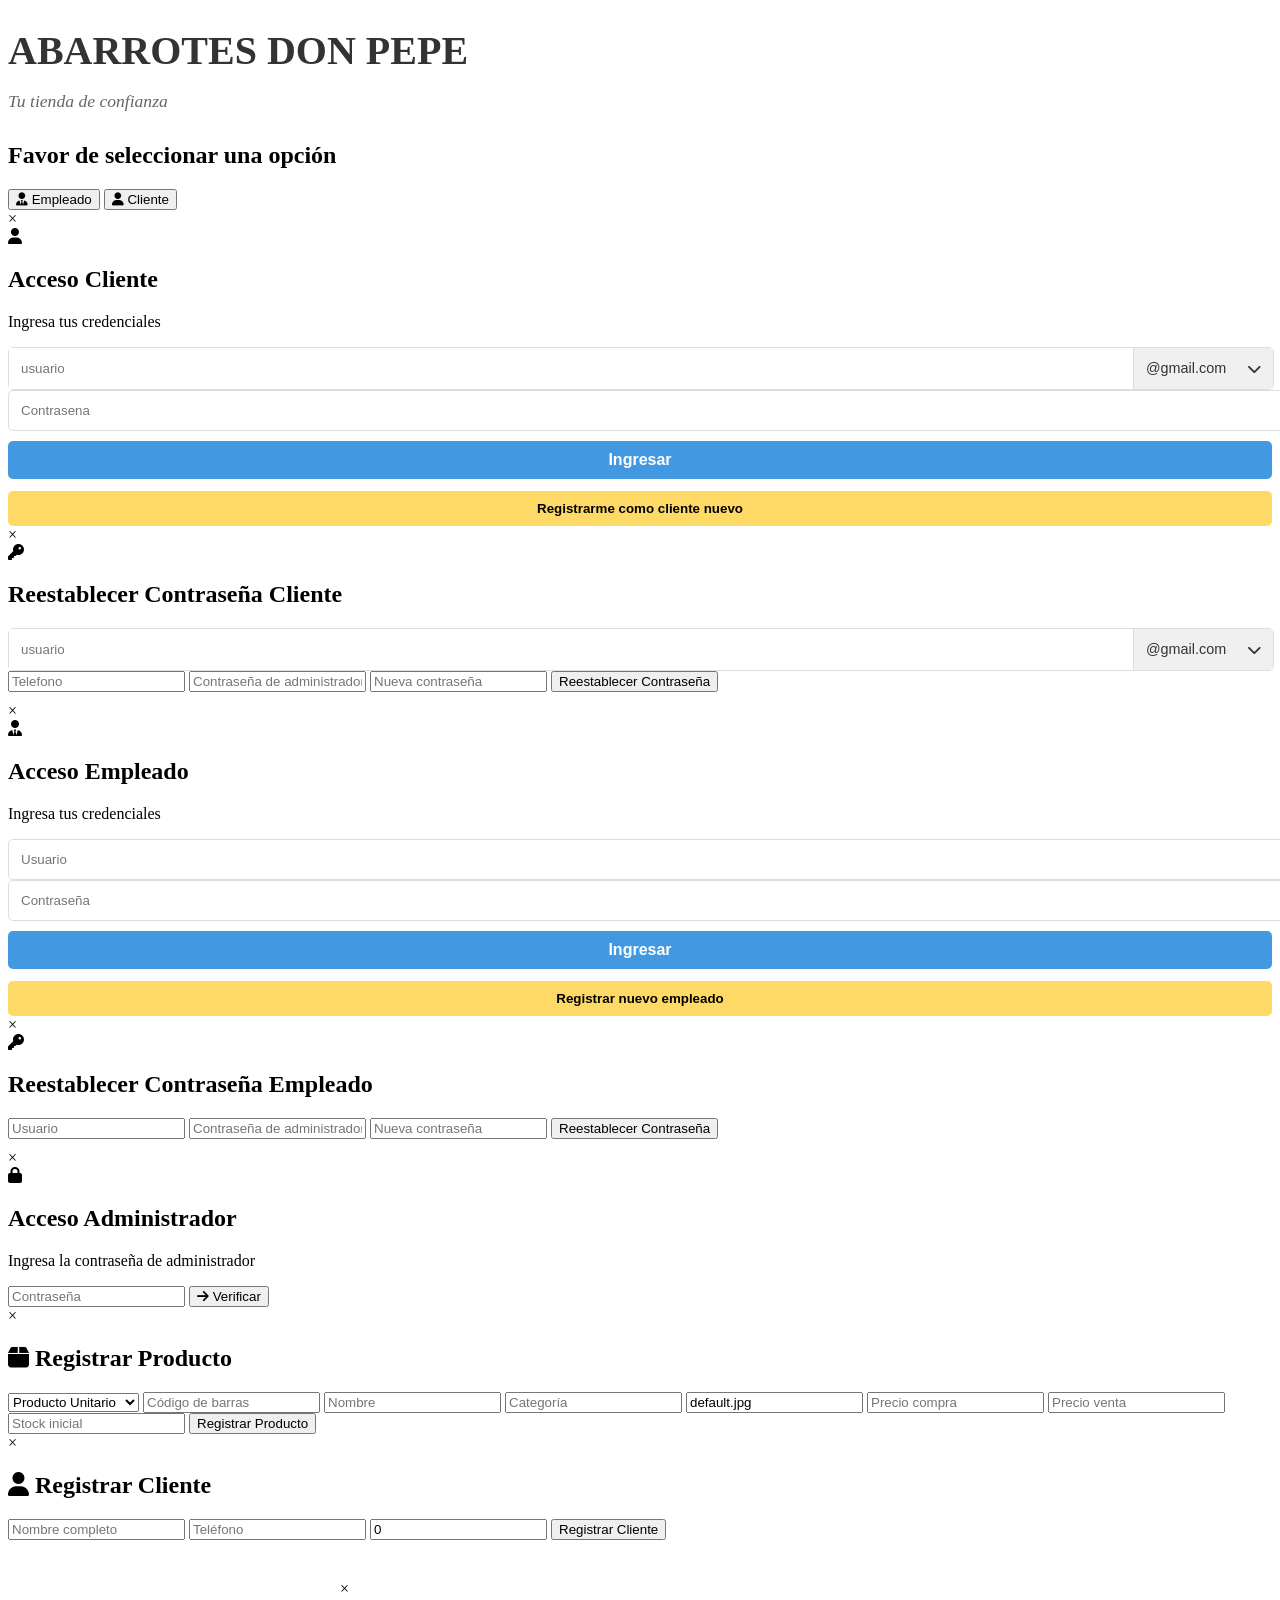
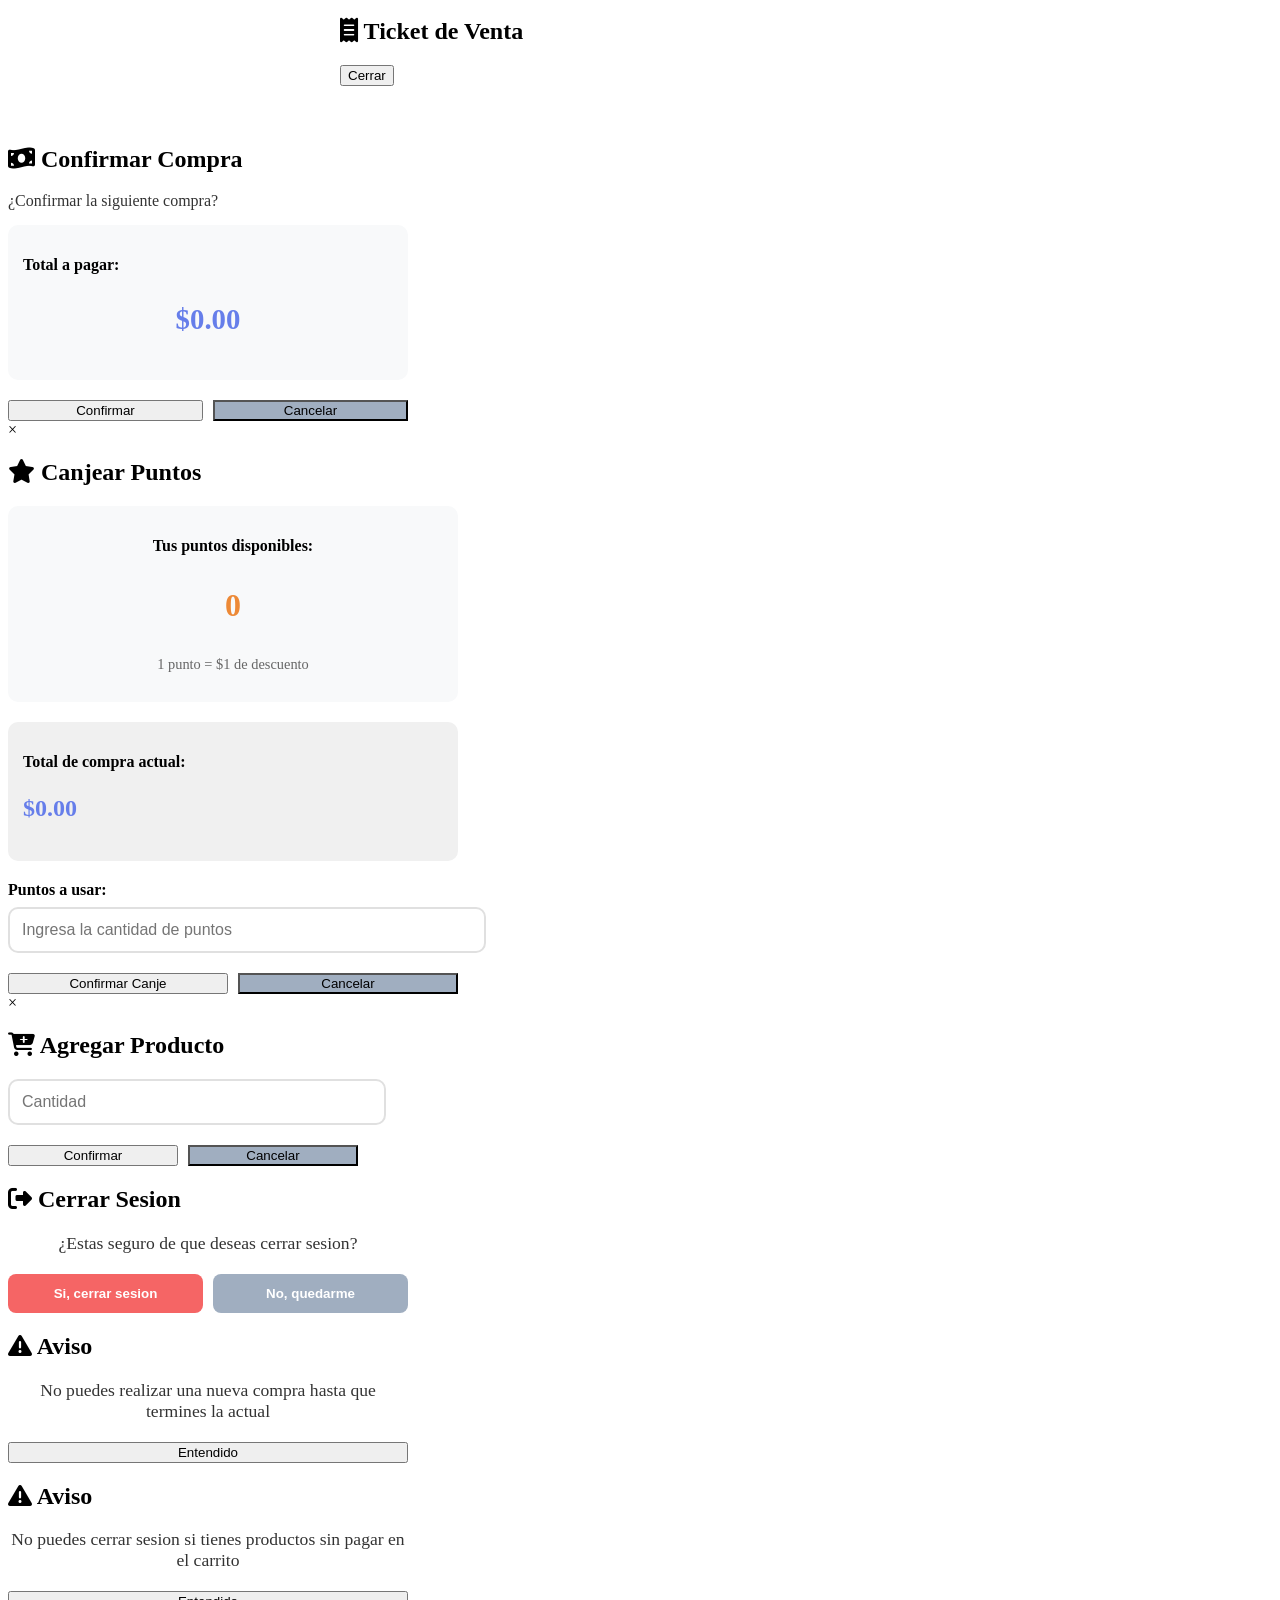
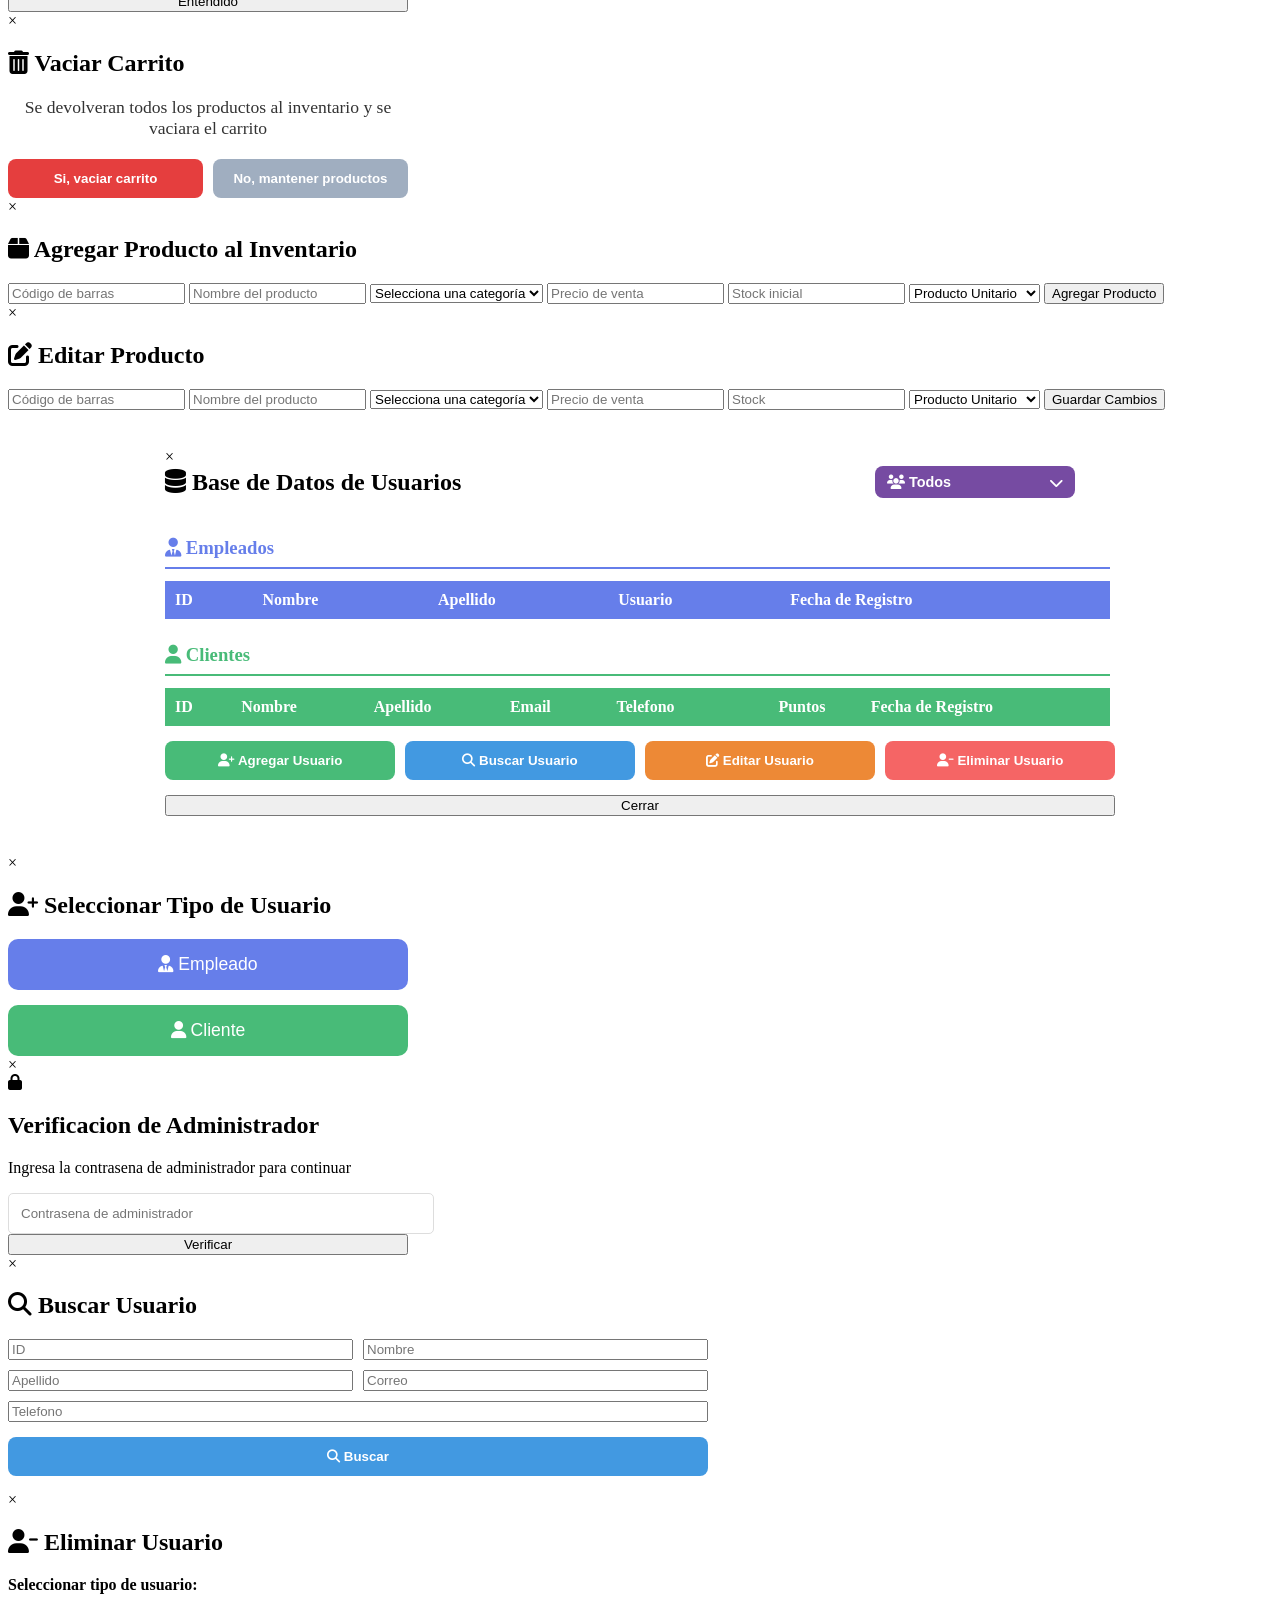
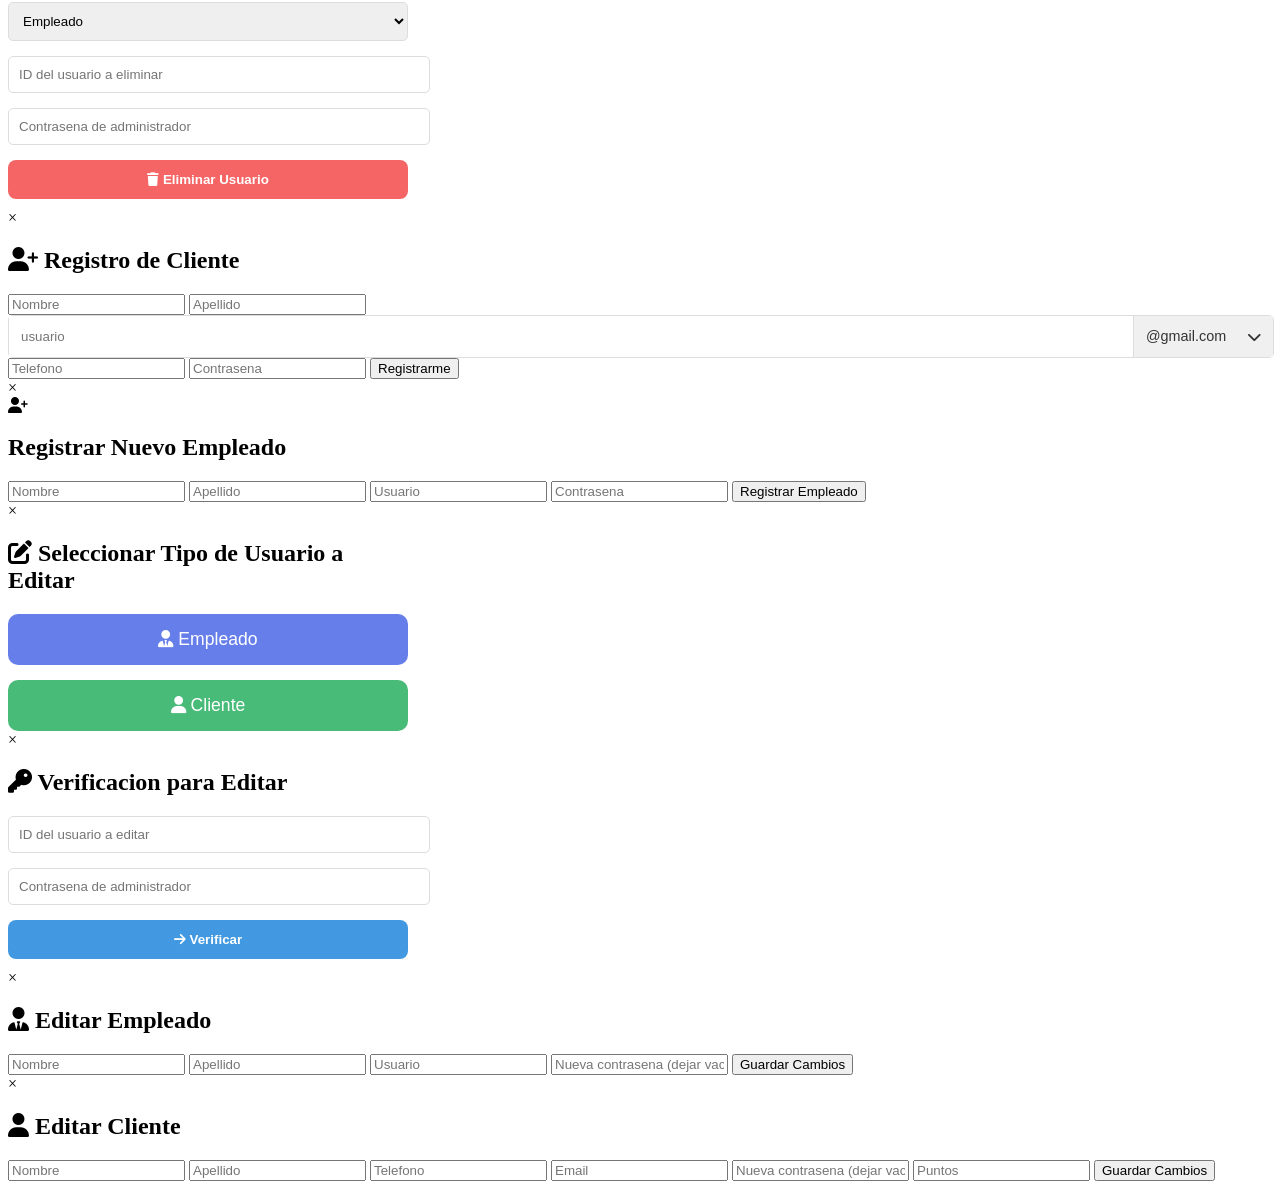
==== Practica-POO-Sistema-Abarrotes/templates/index.html @ f1a69cc0 "Add files via upload" ====
<!DOCTYPE html>
<html lang="es">

<head>
    <meta charset="UTF-8">
    <meta name="viewport" content="width=device-width, initial-scale=1.0">
    <title>Sistema de Abarrotes Don Pepe</title>
    <link rel="stylesheet" href="/static/styles.css">
    <link href="https://fonts.googleapis.com/css2?family=Roboto:wght@300;400;500;700&display=swap" rel="stylesheet">
    <link rel="stylesheet" href="https://cdnjs.cloudflare.com/ajax/libs/font-awesome/6.4.0/css/all.min.css">
</head>

<body>
    <div id="menuInicial" class="menu-inicial">
        <div class="menu-card">
            <h1 style="font-size: 2.5em; color: #333; margin-bottom: 10px;">ABARROTES DON PEPE</h1>
            <p style="color: #666; font-style: italic; margin-bottom: 30px; font-size: 1.1em;">Tu tienda de confianza
            </p>
            <h2>Favor de seleccionar una opción</h2>
            <div class="rol-buttons">
                <button onclick="mostrarLoginEmpleado()" class="btn-rol empleado">
                    <i class="fas fa-user-tie"></i>
                    <span>Empleado</span>
                </button>
                <button onclick="mostrarLoginCliente()" class="btn-rol cliente">
                    <i class="fas fa-user"></i>
                    <span>Cliente</span>
                </button>
            </div>
        </div>
        <div id="modalLoginCliente" class="modal">
            <div class="modal-content password-modal">
                <span class="close" onclick="cerrarModalLoginCliente()">&times;</span>
                <div class="password-header">
                    <i class="fas fa-user"></i>
                    <h2>Acceso Cliente</h2>
                </div>
                <p>Ingresa tus credenciales</p>
                <div class="password-input-container" style="flex-direction: column; gap: 10px;">
                    <div
                        style="display: flex; width: 100%; border: 1px solid #ddd; border-radius: 5px; overflow: visible;">
                        <input type="text" id="loginClienteEmail" placeholder="usuario" autocomplete="off"
                            style="flex: 1; padding: 12px; border: none; outline: none;">
                        <div style="position: relative; min-width: 140px;">
                            <button type="button" id="btnDominioLogin"
                                onclick="toggleDropdownDominio('dropdownDominioLogin')"
                                style="width: 100%; height: 100%; padding: 12px; background: #f0f0f0; border: none; border-left: 1px solid #ddd; cursor: pointer; font-size: 0.9em; color: #333; text-align: left;">
                                @gmail.com <i class="fas fa-chevron-down" style="float: right; margin-top: 2px;"></i>
                            </button>
                            <div id="dropdownDominioLogin"
                                style="display: none; position: absolute; top: 100%; left: 0; right: 0; background: white; border: 1px solid #ddd; border-top: none; border-radius: 0 0 5px 5px; z-index: 10; box-shadow: 0 4px 8px rgba(0,0,0,0.1);">
                                <div onclick="seleccionarDominio('btnDominioLogin', 'dropdownDominioLogin', '@gmail.com')"
                                    style="padding: 10px; cursor: pointer; border-bottom: 1px solid #f0f0f0;">@gmail.com
                                </div>
                                <div onclick="seleccionarDominio('btnDominioLogin', 'dropdownDominioLogin', '@outlook.com')"
                                    style="padding: 10px; cursor: pointer; border-bottom: 1px solid #f0f0f0;">
                                    @outlook.com</div>
                                <div onclick="seleccionarDominio('btnDominioLogin', 'dropdownDominioLogin', '@hotmail.com')"
                                    style="padding: 10px; cursor: pointer; border-bottom: 1px solid #f0f0f0;">
                                    @hotmail.com</div>
                                <div onclick="seleccionarDominio('btnDominioLogin', 'dropdownDominioLogin', '@uabc.edu.mx')"
                                    style="padding: 10px; cursor: pointer;">@uabc.edu.mx</div>
                            </div>
                        </div>
                    </div>
                    <input type="password" id="loginClientePassword" placeholder="Contrasena" autocomplete="off"
                        style="width: 100%; padding: 12px; border: 1px solid #ddd; border-radius: 5px;">
                    <div style="height: 10px;"></div>
                    <button type="button" onclick="verificarLoginCliente()" class="btn-verificar"
                        style="width:100%; padding:10px; background:#4299e1; color:white; border:none; border-radius:5px; cursor:pointer; font-weight:bold; font-size:1em;">
                        Ingresar
                    </button>
                </div>
                <div id="loginClienteError" class="password-error"></div>
                <button id="btnReestablecerCliente" onclick="mostrarReestablecerCliente()"
                    style="width:100%; margin-top:12px; padding:10px; background:#e53e3e; color:white; border:none; border-radius:5px; cursor:pointer; font-weight:bold; display:none;">
                    Reestablecer Contraseña
                </button>
                <button onclick="cerrarModalLoginCliente(); mostrarRegistroCliente();"
                    style="width:100%; margin-top:12px; padding:10px; background:#ffd966; border:none; border-radius:5px; cursor:pointer; font-weight:bold;">Registrarme
                    como cliente nuevo</button>
            </div>
        </div>
        <div id="modalReestablecerCliente" class="modal">
            <div class="modal-content">
                <span class="close" onclick="cerrarModalReestablecerCliente()">&times;</span>
                <div class="password-header">
                    <i class="fas fa-key"></i>
                    <h2>Reestablecer Contraseña Cliente</h2>
                </div>
                <form id="formReestablecerCliente">
                    <div
                        style="display: flex; width: 100%; border: 1px solid #ddd; border-radius: 5px; overflow: visible;">
                        <input type="text" id="reestablecerEmailCliente" placeholder="usuario" autocomplete="off"
                            style="flex: 1; padding: 12px; border: none; outline: none;">
                        <div style="position: relative; min-width: 140px;">
                            <button type="button" id="btnDominioReestablecer"
                                onclick="toggleDropdownDominio('dropdownDominioReestablecer')"
                                style="width: 100%; height: 100%; padding: 12px; background: #f0f0f0; border: none; border-left: 1px solid #ddd; cursor: pointer; font-size: 0.9em; color: #333; text-align: left;">
                                @gmail.com <i class="fas fa-chevron-down" style="float: right; margin-top: 2px;"></i>
                            </button>
                            <div id="dropdownDominioReestablecer"
                                style="display: none; position: absolute; top: 100%; left: 0; right: 0; background: white; border: 1px solid #ddd; border-top: none; border-radius: 0 0 5px 5px; z-index: 10; box-shadow: 0 4px 8px rgba(0,0,0,0.1);">
                                <div onclick="seleccionarDominio('btnDominioReestablecer', 'dropdownDominioReestablecer', '@gmail.com')"
                                    style="padding: 10px; cursor: pointer; border-bottom: 1px solid #f0f0f0;">@gmail.com
                                </div>
                                <div onclick="seleccionarDominio('btnDominioReestablecer', 'dropdownDominioReestablecer', '@outlook.com')"
                                    style="padding: 10px; cursor: pointer; border-bottom: 1px solid #f0f0f0;">
                                    @outlook.com</div>
                                <div onclick="seleccionarDominio('btnDominioReestablecer', 'dropdownDominioReestablecer', '@hotmail.com')"
                                    style="padding: 10px; cursor: pointer; border-bottom: 1px solid #f0f0f0;">
                                    @hotmail.com</div>
                                <div onclick="seleccionarDominio('btnDominioReestablecer', 'dropdownDominioReestablecer', '@uabc.edu.mx')"
                                    style="padding: 10px; cursor: pointer;">@uabc.edu.mx</div>
                            </div>
                        </div>
                    </div>
                    <input type="tel" id="reestablecerTelefonoCliente" placeholder="Telefono" required maxlength="10"
                        oninput="this.value = this.value.replace(/\D/g, '')"> <input type="password"
                        id="reestablecerAdminPasswordCliente" placeholder="Contraseña de administrador" required>
                    <input type="password" id="reestablecerNuevaPasswordCliente" placeholder="Nueva contraseña"
                        required>
                    <button type="submit">Reestablecer Contraseña</button>
                </form>
                <div id="reestablecerClienteError" style="color: #e53e3e; margin-top: 10px; text-align: center;"></div>
            </div>
        </div>
        <div id="modalLoginEmpleado" class="modal">
            <div class="modal-content password-modal" style="overflow: visible;">
                <span class="close" onclick="cerrarModalLoginEmpleado()">&times;</span>
                <div class="password-header">
                    <i class="fas fa-user-tie"></i>
                    <h2>Acceso Empleado</h2>
                </div>
                <p>Ingresa tus credenciales</p>
                <div class="password-input-container" style="flex-direction: column; gap: 10px;">
                    <input type="text" id="loginUsername" placeholder="Usuario" autocomplete="off"
                        style="width: 100%; padding: 12px; border: 1px solid #ddd; border-radius: 5px;">
                    <input type="password" id="loginPassword" placeholder="Contraseña" autocomplete="off"
                        style="width: 100%; padding: 12px; border: 1px solid #ddd; border-radius: 5px;">
                    <div style="height: 10px;"></div>
                    <button type="button" onclick="verificarLoginEmpleado()" class="btn-verificar"
                        style="width:100%; padding:10px; background:#4299e1; color:white; border:none; border-radius:5px; cursor:pointer; font-weight:bold; font-size:1em;">
                        Ingresar
                    </button>
                </div>
                <div id="loginError" class="password-error"></div>
                <button id="btnReestablecerEmpleado" onclick="mostrarReestablecerEmpleado()"
                    style="width:100%; margin-top:12px; padding:10px; background:#e53e3e; color:white; border:none; border-radius:5px; cursor:pointer; font-weight:bold; display:none;">
                    Reestablecer Contraseña
                </button>
                <button onclick="cerrarModalLoginEmpleado(); solicitarContrasena();"
                    style="width:100%; margin-top:12px; padding:10px; background:#ffd966; border:none; border-radius:5px; cursor:pointer; font-weight:bold;">Registrar
                    nuevo empleado</button>
            </div>
        </div>

        <div id="modalReestablecerEmpleado" class="modal">
            <div class="modal-content" style="overflow: visible;">
                <span class="close" onclick="cerrarModalReestablecerEmpleado()">&times;</span>
                <div class="password-header">
                    <i class="fas fa-key"></i>
                    <h2>Reestablecer Contraseña Empleado</h2>
                </div>
                <form id="formReestablecerEmpleado">
                    <input type="text" id="reestablecerUsernameEmpleado" placeholder="Usuario" required>
                    <input type="password" id="reestablecerAdminPasswordEmpleado"
                        placeholder="Contraseña de administrador" required>
                    <input type="password" id="reestablecerNuevaPasswordEmpleado" placeholder="Nueva contraseña"
                        required>
                    <button type="submit">Reestablecer Contraseña</button>
                </form>
                <div id="reestablecerEmpleadoError" style="color: #e53e3e; margin-top: 10px; text-align: center;"></div>
            </div>
        </div>

        <div id="modalPassword" class="modal">
            <div class="modal-content password-modal">
                <span class="close" onclick="cerrarModalPassword()">&times;</span>
                <div class="password-header">
                    <i class="fas fa-lock"></i>
                    <h2>Acceso Administrador</h2>
                </div>
                <p>Ingresa la contraseña de administrador</p>
                <div class="password-input-container">
                    <input type="password" id="passwordInput" placeholder="Contraseña" autocomplete="off">
                    <button onclick="verificarPasswordAdmin()" class="btn-verificar">
                        <i class="fas fa-arrow-right"></i> Verificar
                    </button>
                </div>
                <div id="passwordError" class="password-error"></div>
                <div id="loadingOverlay" class="loading-overlay" style="display: none;">
                    <div class="spinner"></div>
                    <p>Verificando acceso...</p>
                </div>
            </div>
        </div>
    </div>

    <div id="contenidoPrincipal" style="display: none;">
        <div class="container">
            <header style="position: relative;">
                <div class="logo">
                    <i class="fas fa-store"></i>
                    <h1>ABARROTES DON PEPE</h1>
                </div>
                <p class="slogan">Tu tienda de confianza</p>
            </header>

            <div class="rol-header">
                <div style="display: flex; align-items: center; gap: 20px; flex-wrap: wrap;">
                    <span id="rolActual"></span>
                    <span id="saludoCliente"
                        style="display: none; font-size: 1.2em; font-weight: bold; color: #48bb78;"></span>
                    <span id="puntosCliente" style="display: none;">
                        <span style="color: #667eea; font-weight: bold;">Tus puntos: </span>
                        <span id="cantidadPuntosCliente" style="color: #48bb78; font-weight: bold;">0</span>
                    </span>
                </div>
                <button onclick="cerrarSesion()" class="btn-cerrar-sesion" type="button">
                    <i class="fas fa-sign-out-alt"></i> Cerrar Sesión
                </button>
            </div>

            <div id="mainContentCliente" class="main-content">
                <div class="panel productos-panel">
                    <div class="panel-header">
                        <h2><i class="fas fa-boxes"></i> Productos Disponibles</h2>
                        <button id="btnAgregarProducto" class="btn-agregar" style="display: none;"
                            onclick="mostrarModalProducto()">
                            <i class="fas fa-plus"></i> Agregar Producto
                        </button>
                    </div>
                    <div class="filtro-categorias" style="margin-bottom: 20px;">
                        <label style="font-weight: bold; margin-right: 10px;">Categoría:</label>
                        <select id="filtroCategoria" onchange="filtrarProductos()"
                            style="padding: 8px; border-radius: 5px; border: 1px solid #ddd;">
                            <option value="todas">Todas</option>
                            <option value="Limpieza">Limpieza</option>
                            <option value="Bebidas">Bebidas</option>
                            <option value="Lacteos">Lácteos</option>
                            <option value="Carnes">Carnes</option>
                            <option value="Verduras">Verduras</option>
                        </select>
                    </div>
                    <div class="productos-grid" id="productosGrid"></div>
                </div>

                <div class="panel ventas-panel">
                    <div class="panel-header">
                        <h2><i class="fas fa-shopping-cart"></i> Punto de Venta</h2>
                    </div>

                    <div class="venta-actual">
                        <div class="carrito-header">
                            <h3>Carrito de Compra</h3>
                            <span id="folioVenta" class="folio"></span>
                        </div>
                        <div class="carrito-items" id="carritoItems">
                            <div class="carrito-vacio">Agrega productos al carrito</div>
                        </div>

                        <div id="descuentoSection" class="descuento-section">
                            <h4><i class="fas fa-tag"></i> Aplicar Descuento</h4>
                            <div class="descuento-opciones">
                                <select id="tipoDescuento">
                                    <option value="ninguno">Sin descuento</option>
                                    <option value="porcentaje">Porcentaje (%)</option>
                                    <option value="fijo">Monto fijo ($)</option>
                                    <option value="3x2">3x2 por categoría</option>
                                </select>
                                <input type="number" id="valorDescuento" placeholder="Valor" step="0.01">
                                <input type="text" id="categoriaDescuento" placeholder="Categoría (para 3x2)">
                                <button onclick="aplicarDescuento()" class="btn-descuento">
                                    <i class="fas fa-percent"></i> Aplicar
                                </button>
                            </div>
                        </div>

                        <div class="totales">
                            <div class="total-line">
                                <span>Subtotal:</span>
                                <span id="subtotal">$0.00</span>
                            </div>
                            <div class="total-line">
                                <span>Impuestos:</span>
                                <span id="impuestos">$0.00</span>
                            </div>
                            <div class="total-line">
                                <span>Descuento:</span>
                                <span id="descuento">-$0.00</span>
                            </div>
                            <div class="total-line total-final">
                                <span>TOTAL:</span>
                                <span id="total">$0.00</span>
                            </div>
                        </div>

                        <div class="acciones-venta">
                            <button onclick="finalizarVenta()" class="btn-cobrar">
                                <i class="fas fa-money-bill-wave"></i> Cobrar
                            </button>
                            <button onclick="nuevaVenta()" class="btn-nueva">
                                <i class="fas fa-plus-circle"></i> Nueva Venta
                            </button>
                            <button onclick="mostrarModalCanjePuntos()" class="btn-puntos"
                                style="background: #ed8936; color: white; border: none; border-radius: 8px; cursor: pointer; font-size: 1em; transition: transform 0.3s ease, box-shadow 0.3s ease; padding: 12px;">
                                <i class="fas fa-star"></i> Usar Puntos
                            </button>
                            <button onclick="vaciarCarrito()" class="btn-vaciar">
                                <i class="fas fa-trash-alt"></i> Vaciar Carrito
                            </button>
                        </div>
                    </div>
                </div>
            </div>
        </div>
    </div>

    <div id="mainContentEmpleado" class="empleado-double-panel" style="display: none;">
        <div class="panel-gestion-ventas">
            <div class="panel-header">
                <h2><i class="fas fa-chart-bar"></i> Gestión de Ventas</h2>
            </div>

            <div style="margin: 20px 0; display: flex; gap: 10px;">
                <button onclick="cargarReporteEmpleado('dia')" class="btn-periodo"
                    style="flex: 1; padding: 12px; background: #667eea; color: white; border: none; border-radius: 8px; cursor: pointer;">
                    <i class="fas fa-calendar-day"></i> Hoy
                </button>
                <button onclick="cargarReporteEmpleado('semana')" class="btn-periodo"
                    style="flex: 1; padding: 12px; background: #667eea; color: white; border: none; border-radius: 8px; cursor: pointer;">
                    <i class="fas fa-calendar-week"></i> Esta Semana
                </button>
                <button onclick="cargarReporteEmpleado('mes')" class="btn-periodo"
                    style="flex: 1; padding: 12px; background: #667eea; color: white; border: none; border-radius: 8px; cursor: pointer;">
                    <i class="fas fa-calendar-alt"></i> Este Mes
                </button>
            </div>

            <div id="reporteContenidoEmpleado" class="reportes-scroll">
            </div>
            <button onclick="mostrarBaseDatosUsuarios()"
                style="width: 100%; margin-top: 20px; padding: 14px; background: #48bb78; color: white; border: none; border-radius: 8px; cursor: pointer; font-size: 1.1em; font-weight: bold; transition: background 0.3s ease;">
                <i class="fas fa-database"></i> Ver Base de Datos de Usuarios
            </button>
        </div>

        <div class="panel-inventario-empleado">
            <div class="panel-header">
                <h2><i class="fas fa-boxes"></i> Inventario</h2>
                <button onclick="mostrarModalAgregarProductoInventario()" class="btn-agregar"
                    style="padding: 8px 15px;">
                    <i class="fas fa-plus"></i> Agregar Producto
                </button>
            </div>

            <div class="filtros-inventario-empleado">
                <input type="text" id="filtroInventarioEmpleado" placeholder="Buscar por nombre o código..."
                    onkeyup="filtrarInventarioEmpleado()">
                <select id="filtroCategoriaInventarioEmpleado" onchange="filtrarInventarioEmpleado()">
                    <option value="">Todas las categorías</option>
                    <option value="Limpieza">Limpieza</option>
                    <option value="Bebidas">Bebidas</option>
                    <option value="Lacteos">Lácteos</option>
                    <option value="Carnes">Carnes</option>
                    <option value="Verduras">Verduras</option>
                </select>
            </div>

            <div class="inventario-scroll">
                <table class="tabla-inventario-empleado">
                    <thead>
                        <tr>
                            <th>Código</th>
                            <th>Nombre</th>
                            <th>Categoría</th>
                            <th>Precio</th>
                            <th>Stock</th>
                            <th>Acciones</th>
                        </tr>
                    </thead>
                    <tbody id="inventarioBodyEmpleado">
                        <tr>
                            <td colspan="6" style="text-align: center;">Cargando productos...</td>
                        </tr>
                    </tbody>
                </table>
            </div>
        </div>
    </div>

    </div>
    </div>

    <div id="modalProducto" class="modal">
        <div class="modal-content">
            <span class="close" onclick="cerrarModalProducto()">&times;</span>
            <h2><i class="fas fa-box"></i> Registrar Producto</h2>
            <form id="formProducto">
                <select id="tipoProducto" required>
                    <option value="unitario">Producto Unitario</option>
                    <option value="granel">Producto a Granel</option>
                </select>
                <input type="text" id="codigoProducto" placeholder="Código de barras" required>
                <input type="text" id="nombreProducto" placeholder="Nombre" required>
                <input type="text" id="categoriaProducto" placeholder="Categoría" required>
                <input type="text" id="imagenProducto" placeholder="Nombre del archivo de imagen (ej: producto.jpg)"
                    value="default.jpg">
                <input type="number" id="precioCompraProducto" placeholder="Precio compra" step="0.01" required>
                <input type="number" id="precioVentaProducto" placeholder="Precio venta" step="0.01" required>
                <input type="number" id="stockProducto" placeholder="Stock inicial" step="0.01" min="0"
                    oninput="if(this.value < 0) this.value = 0" required>
                <button type="submit">Registrar Producto</button>
            </form>
        </div>
    </div>

    <div id="modalCliente" class="modal">
        <div class="modal-content">
            <span class="close" onclick="cerrarModalCliente()">&times;</span>
            <h2><i class="fas fa-user"></i> Registrar Cliente</h2>
            <form id="formCliente">
                <input type="text" id="nombreCliente" placeholder="Nombre completo" required>
                <input type="tel" id="telefonoCliente" placeholder="Teléfono" required maxlength="10"
                    oninput="this.value = this.value.replace(/\D/g, '')">
                <input type="number" id="puntosCliente" placeholder="Puntos iniciales" value="0">
                <button type="submit">Registrar Cliente</button>
            </form>
        </div>
    </div>
    <div id="modalTicket" class="modal"
        style="overflow-y: auto; display: flex; align-items: flex-start; justify-content: center; padding: 40px 0;">
        <div class="modal-content ticket-modal"
            style="position: relative; margin: 0 auto; width: 90%; max-width: 600px; display: block; transform: none; top: auto; left: auto;">
            <span class="close" onclick="cerrarModalTicket()">&times;</span>
            <h2><i class="fas fa-receipt"></i> Ticket de Venta</h2>
            <pre id="ticketContent" class="ticket-content"></pre>
            <button onclick="cerrarModalTicket()" class="btn-cerrar">Cerrar</button>
        </div>
    </div>
    <div id="modalConfirmarCompra" class="modal">
        <div class="modal-content" style="max-width: 400px;">
            <div class="modal-header">
                <h2><i class="fas fa-money-bill-wave"></i> Confirmar Compra</h2>
            </div>
            <div class="modal-body">
                <p style="margin-bottom: 10px; color: #333;">¿Confirmar la siguiente compra?</p>
                <div style="background: #f8f9fa; padding: 15px; border-radius: 10px; margin: 15px 0;">
                    <p style="margin-bottom: 10px;"><strong>Total a pagar:</strong></p>
                    <p id="totalConfirmar"
                        style="font-size: 1.8em; font-weight: bold; color: #667eea; text-align: center;">$0.00</p>
                </div>
                <div style="display: flex; gap: 10px; margin-top: 20px;">
                    <button onclick="confirmarCompra()" class="btn-verificar" style="flex: 1;">Confirmar</button>
                    <button onclick="cerrarModalConfirmarCompra()" class="btn-cerrar"
                        style="flex: 1; background: #a0aec0;">Cancelar</button>
                </div>
            </div>
        </div>
    </div>
    <div id="modalCanjePuntos" class="modal">
        <div class="modal-content" style="max-width: 450px;">
            <span class="close" onclick="cerrarModalCanjePuntos()">&times;</span>
            <div class="modal-header">
                <h2><i class="fas fa-star"></i> Canjear Puntos</h2>
            </div>
            <div class="modal-body">
                <div id="infoPuntosCliente"
                    style="background: #f8f9fa; padding: 15px; border-radius: 10px; margin-bottom: 20px; text-align: center;">
                    <p style="margin-bottom: 5px;"><strong>Tus puntos disponibles:</strong></p>
                    <p id="puntosDisponiblesModal" style="font-size: 2em; font-weight: bold; color: #ed8936;">0</p>
                    <p style="font-size: 0.9em; color: #666;">1 punto = $1 de descuento</p>
                </div>
                <div id="infoTotalCompra"
                    style="background: #f0f0f0; padding: 15px; border-radius: 10px; margin-bottom: 20px;">
                    <p style="margin-bottom: 5px;"><strong>Total de compra actual:</strong></p>
                    <p id="totalCompraModal" style="font-size: 1.5em; font-weight: bold; color: #667eea;">$0.00</p>
                </div>
                <div style="margin-bottom: 20px;">
                    <label style="display: block; margin-bottom: 8px; font-weight: bold;">Puntos a usar:</label>
                    <input type="number" id="puntosUsarInput" class="puntos-input"
                        placeholder="Ingresa la cantidad de puntos" min="0" step="1"
                        style="width: 100%; padding: 12px; border: 2px solid #e0e0e0; border-radius: 10px; font-size: 1em;">
                    <p id="descuentoMostrado"
                        style="margin-top: 10px; font-size: 0.9em; color: #48bb78; text-align: right;"></p>
                </div>
                <div id="errorPuntosModal"
                    style="color: #e53e3e; margin-bottom: 15px; text-align: center; display: none;"></div>
                <div style="display: flex; gap: 10px;">
                    <button onclick="confirmarCanjePuntos()" class="btn-verificar" style="flex: 1;">Confirmar
                        Canje</button>
                    <button onclick="cerrarModalCanjePuntos()" class="btn-cerrar"
                        style="flex: 1; background: #a0aec0;">Cancelar</button>
                </div>
            </div>
        </div>
    </div>
    <div id="modalCantidad" class="modal">
        <div class="modal-content" style="max-width: 350px;">
            <span class="close" onclick="cerrarModalCantidad()">&times;</span>
            <div class="modal-header">
                <h2><i class="fas fa-cart-plus"></i> Agregar Producto</h2>
            </div>
            <div class="modal-body">
                <p id="mensajeCantidad" style="margin-bottom: 15px; color: #333;"></p>
                <input type="number" id="inputCantidad" step="any" placeholder="Cantidad"
                    style="width: 100%; padding: 12px; border: 2px solid #e0e0e0; border-radius: 10px; font-size: 1em;">
                <div style="display: flex; gap: 10px; margin-top: 20px;">
                    <button onclick="confirmarCantidad()" class="btn-verificar" style="flex: 1;">Confirmar</button>
                    <button onclick="cerrarModalCantidad()" class="btn-cerrar"
                        style="flex: 1; background: #a0aec0;">Cancelar</button>
                </div>
            </div>
        </div>
    </div>
    <div id="modalConfirmarCerrarSesion" class="modal">
        <div class="modal-content" style="max-width: 400px;">
            <div class="modal-header">
                <h2><i class="fas fa-sign-out-alt"></i> Cerrar Sesion</h2>
            </div>
            <div class="modal-body" style="text-align: center;">
                <p style="margin-bottom: 20px; color: #333; font-size: 1.1em;">¿Estas seguro de que deseas cerrar
                    sesion?</p>
                <div style="display: flex; gap: 10px;">
                    <button id="btnConfirmarCerrarSesion"
                        style="flex: 1; padding: 12px; background: #f56565; color: white; border: none; border-radius: 8px; cursor: pointer; font-weight: bold;">Si,
                        cerrar sesion</button>
                    <button id="btnCancelarCerrarSesion"
                        style="flex: 1; padding: 12px; background: #a0aec0; color: white; border: none; border-radius: 8px; cursor: pointer; font-weight: bold;">No,
                        quedarme</button>
                </div>
            </div>
        </div>
    </div>
    <div id="modalAdvertenciaVenta" class="modal">
        <div class="modal-content" style="max-width: 400px;">
            <div class="modal-header">
                <h2><i class="fas fa-exclamation-triangle"></i> Aviso</h2>
            </div>
            <div class="modal-body" style="text-align: center;">
                <p style="margin-bottom: 20px; color: #333; font-size: 1.1em;">No puedes realizar una nueva compra hasta
                    que termines la actual</p>
                <button id="btnCerrarAdvertenciaVenta" class="btn-verificar" style="width: 100%;">Entendido</button>
            </div>
        </div>
    </div>

    <div id="modalAdvertenciaCerrarSesion" class="modal">
        <div class="modal-content" style="max-width: 400px;">
            <div class="modal-header">
                <h2><i class="fas fa-exclamation-triangle"></i> Aviso</h2>
            </div>
            <div class="modal-body" style="text-align: center;">
                <p style="margin-bottom: 20px; color: #333; font-size: 1.1em;">No puedes cerrar sesion si tienes
                    productos sin pagar en el carrito</p>
                <button id="btnCerrarAdvertenciaSesion" class="btn-verificar" style="width: 100%;">Entendido</button>
            </div>
        </div>
    </div>

    <div id="modalConfirmarVaciarCarrito" class="modal">
        <div class="modal-content" style="max-width: 400px;">
            <span class="close"
                onclick="document.getElementById('modalConfirmarVaciarCarrito').style.display='none'">&times;</span>
            <div class="modal-header">
                <h2><i class="fas fa-trash-alt"></i> Vaciar Carrito</h2>
            </div>
            <div class="modal-body" style="text-align: center;">
                <p style="margin-bottom: 20px; color: #333; font-size: 1.1em;">Se devolveran todos los productos al
                    inventario y se vaciara el carrito</p>
                <div style="display: flex; gap: 10px;">
                    <button id="btnConfirmarVaciarCarrito"
                        style="flex: 1; padding: 12px; background: #e53e3e; color: white; border: none; border-radius: 8px; cursor: pointer; font-weight: bold;">Si,
                        vaciar carrito</button>
                    <button id="btnCancelarVaciarCarrito"
                        style="flex: 1; padding: 12px; background: #a0aec0; color: white; border: none; border-radius: 8px; cursor: pointer; font-weight: bold;">No,
                        mantener productos</button>
                </div>
            </div>
        </div>
    </div>

    <div id="modalAgregarProductoInventario" class="modal">
        <div class="modal-content">
            <span class="close" onclick="cerrarModalAgregarProductoInventario()">&times;</span>
            <h2><i class="fas fa-box"></i> Agregar Producto al Inventario</h2>
            <form id="formAgregarProductoInventario">
                <input type="text" id="codigoProductoInventario" placeholder="Código de barras" required>
                <input type="text" id="nombreProductoInventario" placeholder="Nombre del producto" required>
                <select id="categoriaProductoInventario" required>
                    <option value="">Selecciona una categoría</option>
                    <option value="Limpieza">Limpieza</option>
                    <option value="Bebidas">Bebidas</option>
                    <option value="Lacteos">Lácteos</option>
                    <option value="Carnes">Carnes</option>
                    <option value="Verduras">Verduras</option>
                </select>
                <input type="number" id="precioProductoInventario" placeholder="Precio de venta" step="0.01" required>
                <input type="number" id="stockProductoInventario" placeholder="Stock inicial" step="0.01" min="0"
                    required>
                <select id="tipoProductoInventario" required>
                    <option value="unitario">Producto Unitario</option>
                    <option value="granel">Producto a Granel</option>
                </select>
                <button type="submit">Agregar Producto</button>
            </form>
        </div>
    </div>

    <div id="modalEditarProductoInventario" class="modal">
        <div class="modal-content">
            <span class="close" onclick="cerrarModalEditarProductoInventario()">&times;</span>
            <h2><i class="fas fa-edit"></i> Editar Producto</h2>
            <form id="formEditarProductoInventario">
                <input type="hidden" id="editCodigoOriginal">
                <input type="text" id="editCodigoProducto" placeholder="Código de barras" required>
                <input type="text" id="editNombreProducto" placeholder="Nombre del producto" required>
                <select id="editCategoriaProducto" required>
                    <option value="">Selecciona una categoría</option>
                    <option value="Limpieza">Limpieza</option>
                    <option value="Bebidas">Bebidas</option>
                    <option value="Lacteos">Lácteos</option>
                    <option value="Carnes">Carnes</option>
                    <option value="Verduras">Verduras</option>
                </select>
                <input type="number" id="editPrecioProducto" placeholder="Precio de venta" step="0.01" required>
                <input type="number" id="editStockProducto" placeholder="Stock" step="0.01" min="0" required>
                <select id="editTipoProducto" required>
                    <option value="unitario">Producto Unitario</option>
                    <option value="granel">Producto a Granel</option>
                </select>
                <button type="submit">Guardar Cambios</button>
            </form>
        </div>
    </div>
    <div id="modalBaseDatosUsuarios" class="modal">
        <div class="modal-content"
            style="max-width: 950px; width: 95%; max-height: 85vh; margin: 3% auto; display: flex; flex-direction: column;">
            <span class="close" onclick="cerrarModalBaseDatosUsuarios()">&times;</span>
            <div
                style="display: flex; justify-content: space-between; align-items: center; margin-bottom: 20px; flex-shrink: 0;">
                <h2 style="margin: 0;"><i class="fas fa-database"></i> Base de Datos de Usuarios</h2>
                <div style="position: relative; width: 200px; margin-right: 40px;"> <button
                        onclick="toggleDropdownFiltroBD()" id="btnFiltroBD"
                        style="width: 100%; padding: 8px 12px; background: #764ba2; color: white; border: none; border-radius: 8px; cursor: pointer; font-weight: bold; font-size: 0.9em; text-align: left;">
                        <i class="fas fa-users"></i> <span id="textoFiltroBD">Todos</span> <i
                            class="fas fa-chevron-down" style="float: right; margin-top: 2px;"></i>
                    </button>
                    <div id="dropdownFiltroBD"
                        style="display: none; position: absolute; top: 100%; left: 0; right: 0; background: white; border: 1px solid #ddd; border-radius: 0 0 8px 8px; z-index: 10; box-shadow: 0 4px 8px rgba(0,0,0,0.15);">
                        <div onclick="seleccionarFiltroBD('todos', 'Todos', '#764ba2')"
                            style="padding: 10px 12px; cursor: pointer; border-bottom: 1px solid #f0f0f0; display: flex; align-items: center; gap: 10px; font-size: 0.9em;">
                            <i class="fas fa-users" style="color: #764ba2;"></i> Todos
                        </div>
                        <div onclick="seleccionarFiltroBD('empleados', 'Empleados', '#667eea')"
                            style="padding: 10px 12px; cursor: pointer; border-bottom: 1px solid #f0f0f0; display: flex; align-items: center; gap: 10px; font-size: 0.9em;">
                            <i class="fas fa-user-tie" style="color: #667eea;"></i> Empleados
                        </div>
                        <div onclick="seleccionarFiltroBD('clientes', 'Clientes', '#48bb78')"
                            style="padding: 10px 12px; cursor: pointer; display: flex; align-items: center; gap: 10px; font-size: 0.9em;">
                            <i class="fas fa-user" style="color: #48bb78;"></i> Clientes
                        </div>
                    </div>
                </div>
            </div>
            <div style="overflow-y: auto; flex: 1; padding-right: 5px;">
                <div id="seccionEmpleadosBD" style="margin-bottom: 25px;">
                    <h3
                        style="color: #667eea; margin-bottom: 12px; border-bottom: 2px solid #667eea; padding-bottom: 8px;">
                        <i class="fas fa-user-tie"></i> Empleados
                    </h3>
                    <div style="overflow-x: auto;">
                        <table style="width: 100%; border-collapse: collapse; min-width: 600px;">
                            <thead>
                                <tr style="background: #667eea; color: white;">
                                    <th style="padding: 10px; text-align: left;">ID</th>
                                    <th style="padding: 10px; text-align: left;">Nombre</th>
                                    <th style="padding: 10px; text-align: left;">Apellido</th>
                                    <th style="padding: 10px; text-align: left;">Usuario</th>
                                    <th style="padding: 10px; text-align: left;">Fecha de Registro</th>
                                </tr>
                            </thead>
                            <tbody id="tablaEmpleadosBD">
                            </tbody>
                        </table>
                    </div>
                </div>

                <div id="seccionClientesBD">
                    <h3
                        style="color: #48bb78; margin-bottom: 12px; border-bottom: 2px solid #48bb78; padding-bottom: 8px;">
                        <i class="fas fa-user"></i> Clientes
                    </h3>
                    <div style="overflow-x: auto;">
                        <table style="width: 100%; border-collapse: collapse; min-width: 700px;">
                            <thead>
                                <tr style="background: #48bb78; color: white;">
                                    <th style="padding: 10px; text-align: left;">ID</th>
                                    <th style="padding: 10px; text-align: left;">Nombre</th>
                                    <th style="padding: 10px; text-align: left;">Apellido</th>
                                    <th style="padding: 10px; text-align: left;">Email</th>
                                    <th style="padding: 10px; text-align: left;">Telefono</th>
                                    <th style="padding: 10px; text-align: center;">Puntos</th>
                                    <th style="padding: 10px; text-align: left;">Fecha de Registro</th>
                                </tr>
                            </thead>
                            <tbody id="tablaClientesBD">
                            </tbody>
                        </table>
                    </div>
                </div>
            </div>
            <div style="display: flex; gap: 10px; margin-top: 15px; flex-shrink: 0;">
                <button onclick="mostrarOpcionesAgregarUsuario()"
                    style="flex: 1; padding: 12px; background: #48bb78; color: white; border: none; border-radius: 8px; cursor: pointer; font-weight: bold;">
                    <i class="fas fa-user-plus"></i> Agregar Usuario
                </button>
                <button onclick="mostrarBusquedaUsuarios()"
                    style="flex: 1; padding: 12px; background: #4299e1; color: white; border: none; border-radius: 8px; cursor: pointer; font-weight: bold;">
                    <i class="fas fa-search"></i> Buscar Usuario
                </button>
                <button onclick="mostrarOpcionesEditarUsuario()"
                    style="flex: 1; padding: 12px; background: #ed8936; color: white; border: none; border-radius: 8px; cursor: pointer; font-weight: bold;">
                    <i class="fas fa-edit"></i> Editar Usuario
                </button>
                <button onclick="mostrarEliminarUsuario()"
                    style="flex: 1; padding: 12px; background: #f56565; color: white; border: none; border-radius: 8px; cursor: pointer; font-weight: bold;">
                    <i class="fas fa-user-minus"></i> Eliminar Usuario
                </button>
            </div>
            <button onclick="cerrarModalBaseDatosUsuarios()" class="btn-cerrar"
                style="margin-top: 15px; width: 100%; flex-shrink: 0;">Cerrar</button>
        </div>
    </div>
    <div id="modalOpcionesAgregarUsuario" class="modal">
        <div class="modal-content" style="max-width: 400px;">
            <span class="close" onclick="cerrarModalOpcionesAgregarUsuario()">&times;</span>
            <h2><i class="fas fa-user-plus"></i> Seleccionar Tipo de Usuario</h2>
            <div style="display: flex; flex-direction: column; gap: 15px; margin-top: 20px;">
                <button onclick="solicitarPasswordAdminParaRegistro('empleado')"
                    style="padding: 15px; background: #667eea; color: white; border: none; border-radius: 10px; cursor: pointer; font-size: 1.1em;">
                    <i class="fas fa-user-tie"></i> Empleado
                </button>
                <button onclick="solicitarPasswordAdminParaRegistro('cliente')"
                    style="padding: 15px; background: #48bb78; color: white; border: none; border-radius: 10px; cursor: pointer; font-size: 1.1em;">
                    <i class="fas fa-user"></i> Cliente
                </button>
            </div>
        </div>
    </div>

    <div id="modalPasswordAdminRegistro" class="modal">
        <div class="modal-content password-modal" style="max-width: 400px;">
            <span class="close" onclick="cerrarModalPasswordAdminRegistro()">&times;</span>
            <div class="password-header">
                <i class="fas fa-lock"></i>
                <h2>Verificacion de Administrador</h2>
            </div>
            <p>Ingresa la contrasena de administrador para continuar</p>
            <div class="password-input-container" style="flex-direction: column; gap: 10px;">
                <input type="password" id="passwordAdminRegistro" placeholder="Contrasena de administrador"
                    autocomplete="off" style="width: 100%; padding: 12px; border: 1px solid #ddd; border-radius: 5px;">
                <button type="button" onclick="verificarPasswordAdminRegistro()" class="btn-verificar"
                    style="width:100%;">Verificar</button>
            </div>
            <div id="passwordAdminRegistroError" class="password-error"></div>
        </div>
    </div>

    <div id="modalBusquedaUsuarios" class="modal">
        <div class="modal-content" style="max-width: 700px;">
            <span class="close" onclick="cerrarModalBusquedaUsuarios()">&times;</span>
            <h2><i class="fas fa-search"></i> Buscar Usuario</h2>
            <div style="display: grid; grid-template-columns: 1fr 1fr; gap: 10px; margin-bottom: 15px;">
                <input type="text" id="busquedaId" placeholder="ID">
                <input type="text" id="busquedaNombre" placeholder="Nombre">
                <input type="text" id="busquedaApellido" placeholder="Apellido">
                <input type="text" id="busquedaCorreo" placeholder="Correo">
                <input type="text" id="busquedaTelefono" placeholder="Telefono" style="grid-column: 1 / -1;">
            </div>
            <button onclick="realizarBusquedaUsuarios()"
                style="width: 100%; padding: 12px; background: #4299e1; color: white; border: none; border-radius: 8px; cursor: pointer; font-weight: bold; margin-bottom: 15px;">
                <i class="fas fa-search"></i> Buscar
            </button>
            <div id="resultadosBusqueda" style="max-height: 400px; overflow-y: auto;"></div>
        </div>
    </div>

    <div id="modalEliminarUsuario" class="modal">
        <div class="modal-content" style="max-width: 400px;">
            <span class="close" onclick="cerrarModalEliminarUsuario()">&times;</span>
            <h2><i class="fas fa-user-minus"></i> Eliminar Usuario</h2>
            <div style="margin-top: 20px;">
                <label style="display: block; margin-bottom: 8px; font-weight: bold;">Seleccionar tipo de
                    usuario:</label>
                <select id="tipoUsuarioEliminar"
                    style="width: 100%; padding: 10px; border: 1px solid #ddd; border-radius: 5px; margin-bottom: 15px;">
                    <option value="empleado">Empleado</option>
                    <option value="cliente">Cliente</option>
                </select>
                <input type="text" id="idUsuarioEliminar" placeholder="ID del usuario a eliminar"
                    style="width: 100%; padding: 10px; border: 1px solid #ddd; border-radius: 5px; margin-bottom: 15px;">
                <input type="password" id="passwordAdminEliminar" placeholder="Contrasena de administrador"
                    style="width: 100%; padding: 10px; border: 1px solid #ddd; border-radius: 5px; margin-bottom: 15px;">
                <button onclick="eliminarUsuario()"
                    style="width: 100%; padding: 12px; background: #f56565; color: white; border: none; border-radius: 8px; cursor: pointer; font-weight: bold;">
                    <i class="fas fa-trash"></i> Eliminar Usuario
                </button>
                <div id="eliminarUsuarioError" style="color: #e53e3e; margin-top: 10px; text-align: center;"></div>
            </div>
        </div>
    </div>
    <div id="modalRegistroCliente" class="modal" style="z-index: 3000;">
        <div class="modal-content">
            <span class="close" onclick="cerrarModalRegistroCliente()">&times;</span>
            <h2><i class="fas fa-user-plus"></i> Registro de Cliente</h2>
            <form id="formRegistroCliente">
                <input type="text" id="regClienteNombre" placeholder="Nombre" required>
                <input type="text" id="regClienteApellido" placeholder="Apellido" required>
                <div style="display: flex; width: 100%; border: 1px solid #ddd; border-radius: 5px; overflow: visible;">
                    <input type="text" id="regClienteEmail" placeholder="usuario" autocomplete="off"
                        style="flex: 1; padding: 12px; border: none; outline: none;">
                    <div style="position: relative; min-width: 140px;">
                        <button type="button" id="btnDominioRegistro"
                            onclick="toggleDropdownDominio('dropdownDominioRegistro')"
                            style="width: 100%; height: 100%; padding: 12px; background: #f0f0f0; border: none; border-left: 1px solid #ddd; cursor: pointer; font-size: 0.9em; color: #333; text-align: left;">@gmail.com
                            <i class="fas fa-chevron-down" style="float: right; margin-top: 2px;"></i></button>
                        <div id="dropdownDominioRegistro"
                            style="display: none; position: absolute; top: 100%; left: 0; right: 0; background: white; border: 1px solid #ddd; border-top: none; border-radius: 0 0 5px 5px; z-index: 10; box-shadow: 0 4px 8px rgba(0,0,0,0.1);">
                            <div onclick="seleccionarDominio('btnDominioRegistro', 'dropdownDominioRegistro', '@gmail.com')"
                                style="padding: 10px; cursor: pointer; border-bottom: 1px solid #f0f0f0;">@gmail.com
                            </div>
                            <div onclick="seleccionarDominio('btnDominioRegistro', 'dropdownDominioRegistro', '@outlook.com')"
                                style="padding: 10px; cursor: pointer; border-bottom: 1px solid #f0f0f0;">@outlook.com
                            </div>
                            <div onclick="seleccionarDominio('btnDominioRegistro', 'dropdownDominioRegistro', '@hotmail.com')"
                                style="padding: 10px; cursor: pointer; border-bottom: 1px solid #f0f0f0;">@hotmail.com
                            </div>
                            <div onclick="seleccionarDominio('btnDominioRegistro', 'dropdownDominioRegistro', '@uabc.edu.mx')"
                                style="padding: 10px; cursor: pointer;">@uabc.edu.mx</div>
                        </div>
                    </div>
                </div>
                <input type="tel" id="regClienteTelefono" placeholder="Telefono" required maxlength="10"
                    oninput="this.value = this.value.replace(/\D/g, '')">
                <input type="password" id="regClientePassword" placeholder="Contrasena" required>
                <button type="submit">Registrarme</button>
            </form>
        </div>
    </div>

    <div id="modalRegistroEmpleado" class="modal" style="z-index: 3000;">
        <div class="modal-content" style="overflow: visible;">
            <span class="close" onclick="cerrarModalRegistroEmpleado()">&times;</span>
            <div class="password-header">
                <i class="fas fa-user-plus"></i>
                <h2>Registrar Nuevo Empleado</h2>
            </div>
            <form id="formRegistroEmpleado">
                <input type="text" id="regNombre" placeholder="Nombre" required>
                <input type="text" id="regApellido" placeholder="Apellido" required>
                <input type="text" id="regUsername" placeholder="Usuario" required>
                <input type="password" id="regPassword" placeholder="Contrasena" required>
                <button type="submit">Registrar Empleado</button>
            </form>
        </div>
    </div>
    <div id="modalOpcionesEditarUsuario" class="modal">
        <div class="modal-content" style="max-width: 400px;">
            <span class="close" onclick="cerrarModalOpcionesEditarUsuario()">&times;</span>
            <h2><i class="fas fa-edit"></i> Seleccionar Tipo de Usuario a Editar</h2>
            <div style="display: flex; flex-direction: column; gap: 15px; margin-top: 20px;">
                <button onclick="solicitarIdYPasswordEditar('empleado')"
                    style="padding: 15px; background: #667eea; color: white; border: none; border-radius: 10px; cursor: pointer; font-size: 1.1em;">
                    <i class="fas fa-user-tie"></i> Empleado
                </button>
                <button onclick="solicitarIdYPasswordEditar('cliente')"
                    style="padding: 15px; background: #48bb78; color: white; border: none; border-radius: 10px; cursor: pointer; font-size: 1.1em;">
                    <i class="fas fa-user"></i> Cliente
                </button>
            </div>
        </div>
    </div>

    <div id="modalSolicitarIdEditar" class="modal">
        <div class="modal-content" style="max-width: 400px;">
            <span class="close" onclick="cerrarModalSolicitarIdEditar()">&times;</span>
            <h2><i class="fas fa-key"></i> Verificacion para Editar</h2>
            <div style="margin-top: 20px;">
                <input type="text" id="idUsuarioEditar" placeholder="ID del usuario a editar"
                    style="width: 100%; padding: 10px; border: 1px solid #ddd; border-radius: 5px; margin-bottom: 15px;">
                <input type="password" id="passwordAdminEditar" placeholder="Contrasena de administrador"
                    style="width: 100%; padding: 10px; border: 1px solid #ddd; border-radius: 5px; margin-bottom: 15px;">
                <button onclick="verificarPasswordAdminEditar()"
                    style="width: 100%; padding: 12px; background: #4299e1; color: white; border: none; border-radius: 8px; cursor: pointer; font-weight: bold;">
                    <i class="fas fa-arrow-right"></i> Verificar
                </button>
                <div id="editarUsuarioError" style="color: #e53e3e; margin-top: 10px; text-align: center;"></div>
            </div>
        </div>
    </div>

    <div id="modalEditarEmpleado" class="modal">
        <div class="modal-content">
            <span class="close" onclick="cerrarModalEditarEmpleado()">&times;</span>
            <h2><i class="fas fa-user-tie"></i> Editar Empleado</h2>
            <form id="formEditarEmpleado">
                <input type="hidden" id="editEmpleadoId">
                <input type="text" id="editEmpleadoNombre" placeholder="Nombre" required>
                <input type="text" id="editEmpleadoApellido" placeholder="Apellido" required>
                <input type="text" id="editEmpleadoUsername" placeholder="Usuario" required>
                <input type="password" id="editEmpleadoPassword"
                    placeholder="Nueva contrasena (dejar vacio para no cambiar)">
                <button type="submit">Guardar Cambios</button>
            </form>
        </div>
    </div>

    <div id="modalEditarCliente" class="modal">
        <div class="modal-content">
            <span class="close" onclick="cerrarModalEditarCliente()">&times;</span>
            <h2><i class="fas fa-user"></i> Editar Cliente</h2>
            <form id="formEditarCliente">
                <input type="hidden" id="editClienteId">
                <input type="text" id="editClienteNombre" placeholder="Nombre" required>
                <input type="text" id="editClienteApellido" placeholder="Apellido" required>
                <input type="tel" id="editClienteTelefono" placeholder="Telefono" required maxlength="10"
                    oninput="this.value = this.value.replace(/\D/g, '')"> <input type="text" id="editClienteEmail"
                    placeholder="Email">
                <input type="password" id="editClientePassword"
                    placeholder="Nueva contrasena (dejar vacio para no cambiar)">
                <input type="number" id="editClientePuntos" placeholder="Puntos" min="0">
                <button type="submit">Guardar Cambios</button>
            </form>
        </div>
    </div>

    <script src="/static/script.js"></script>

</body>

</html>
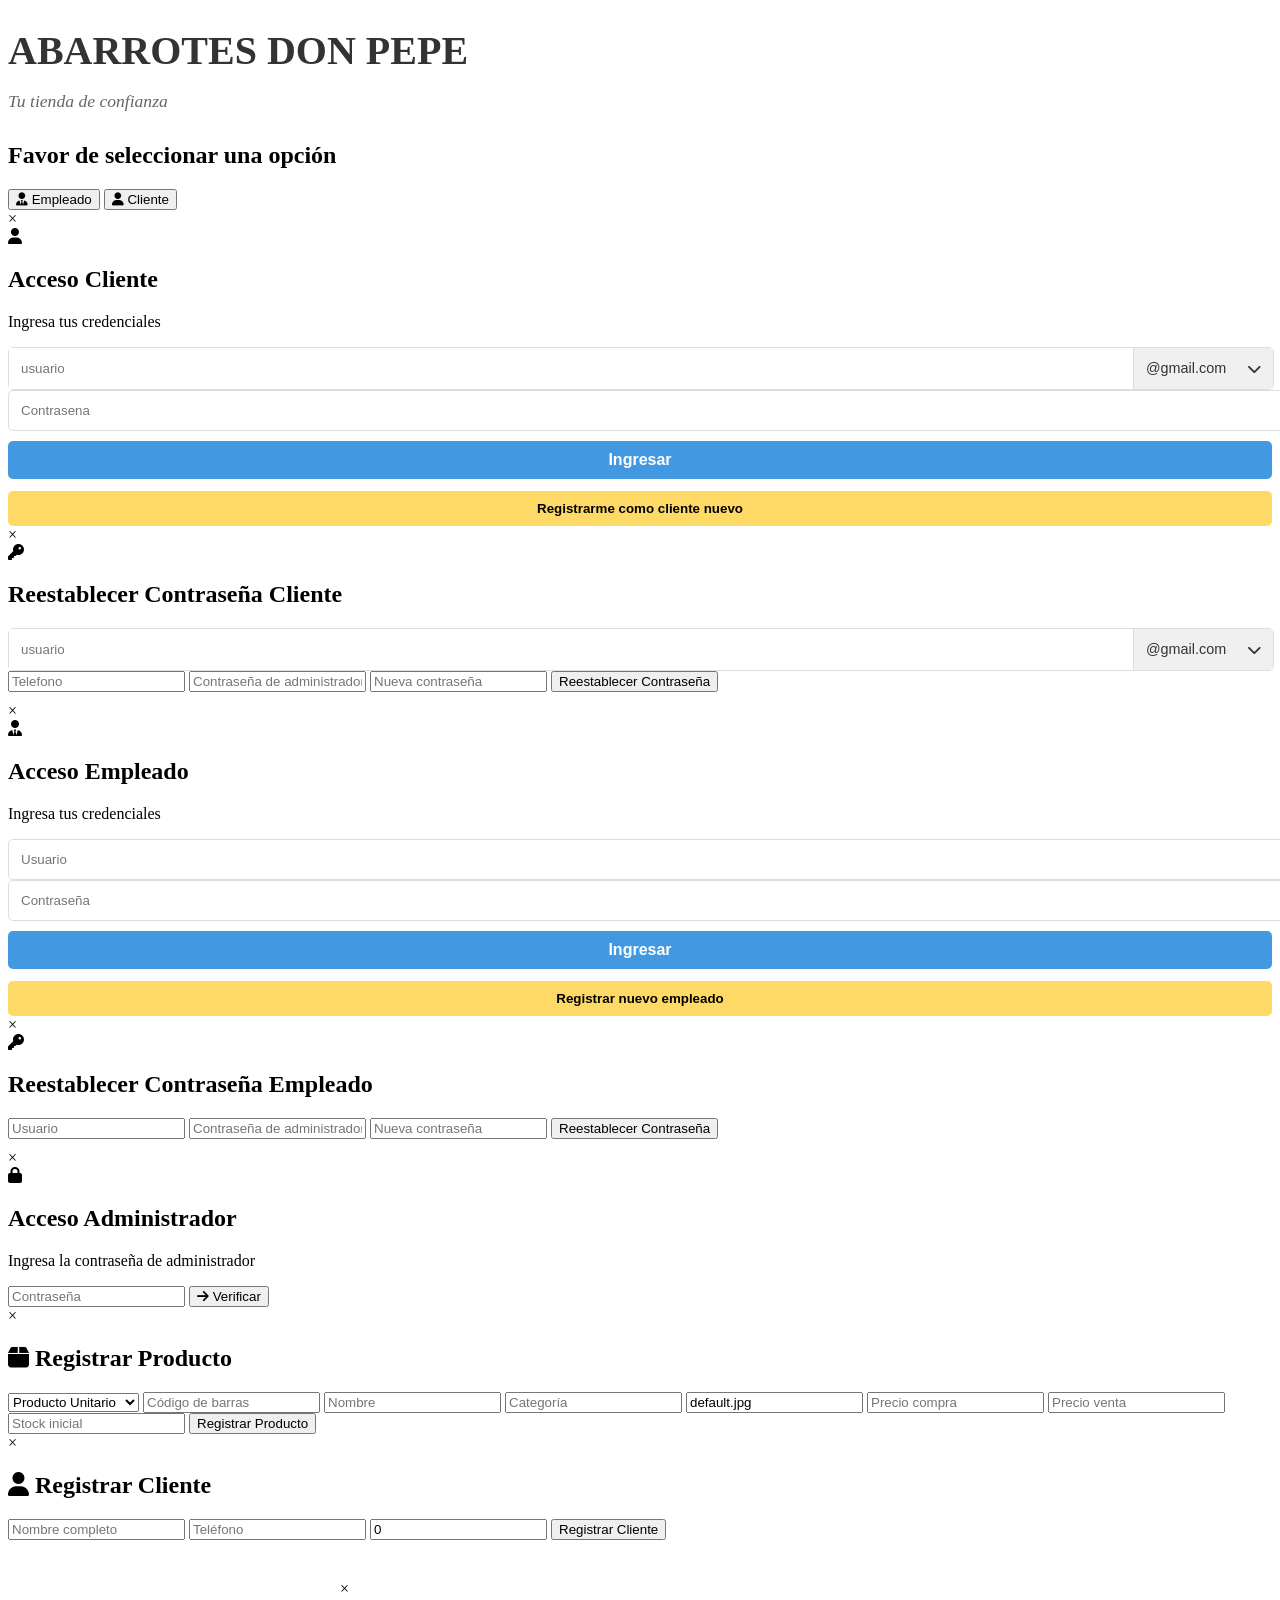
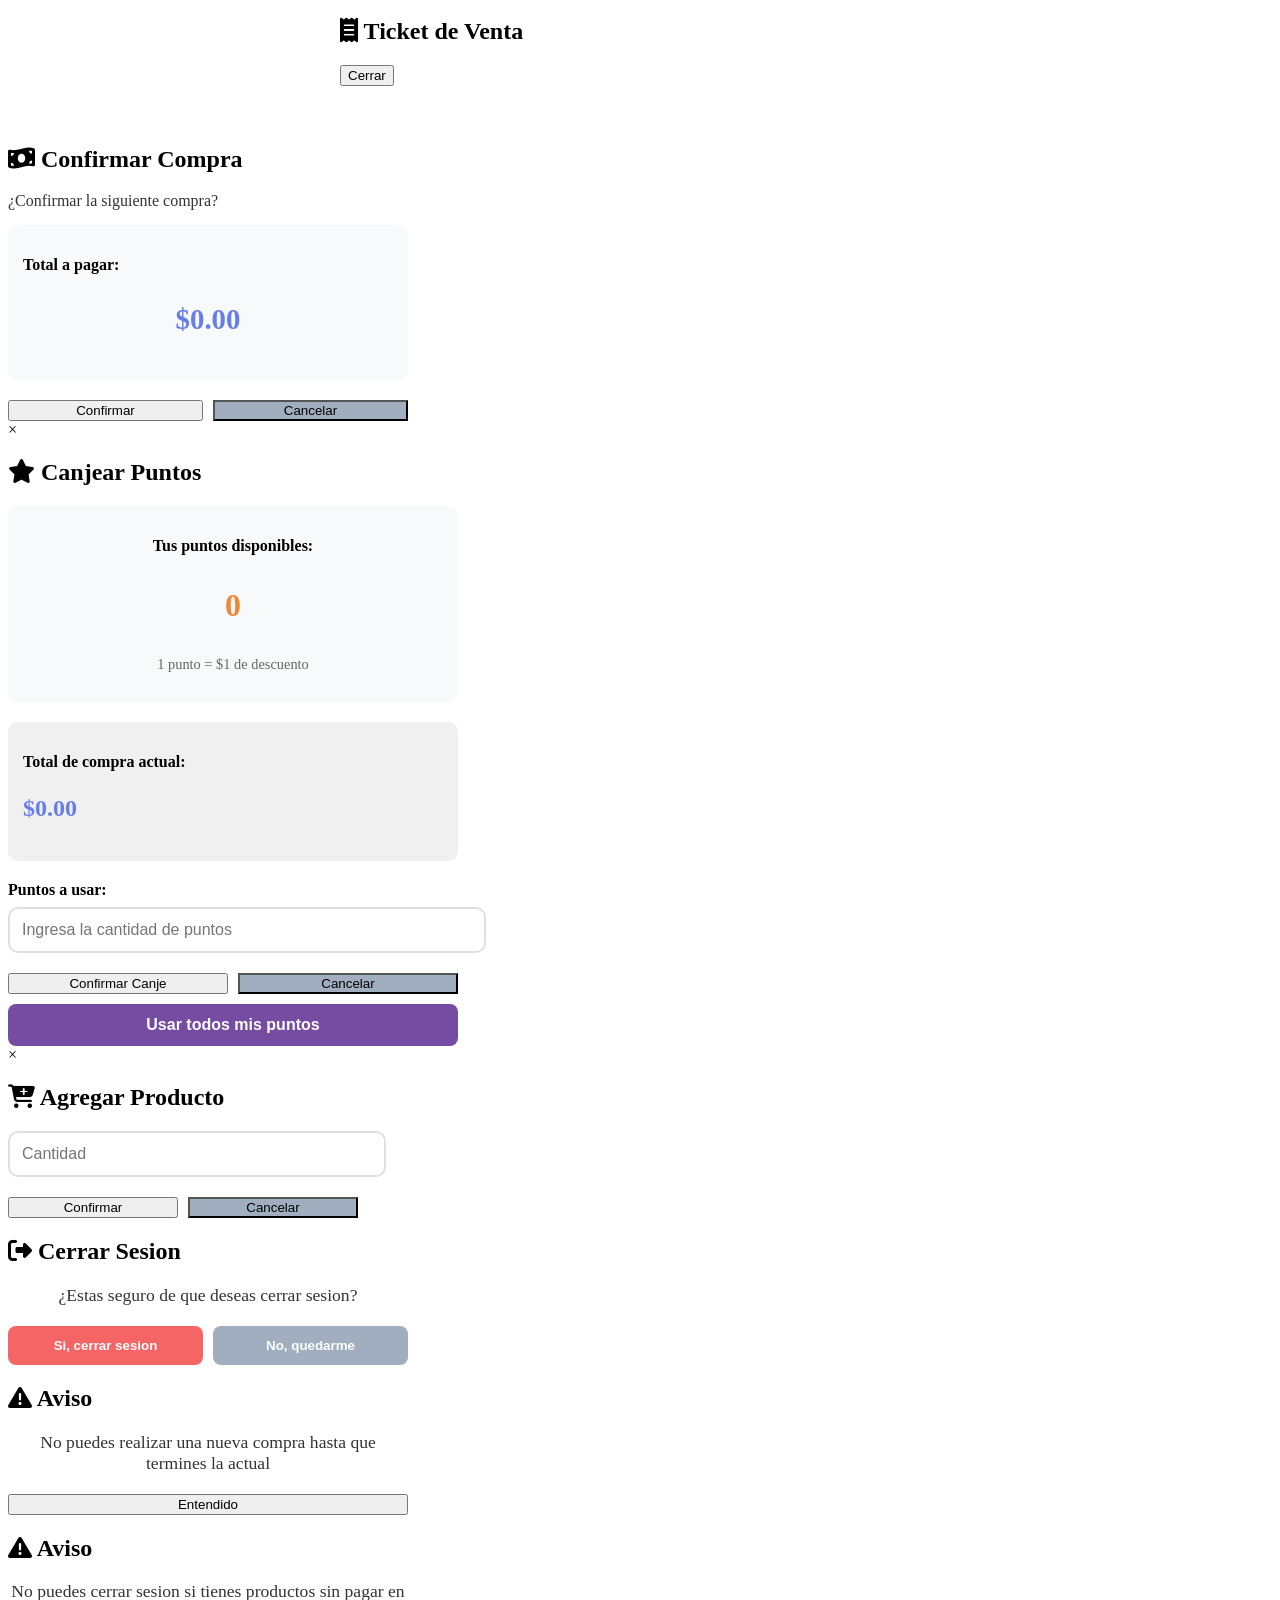
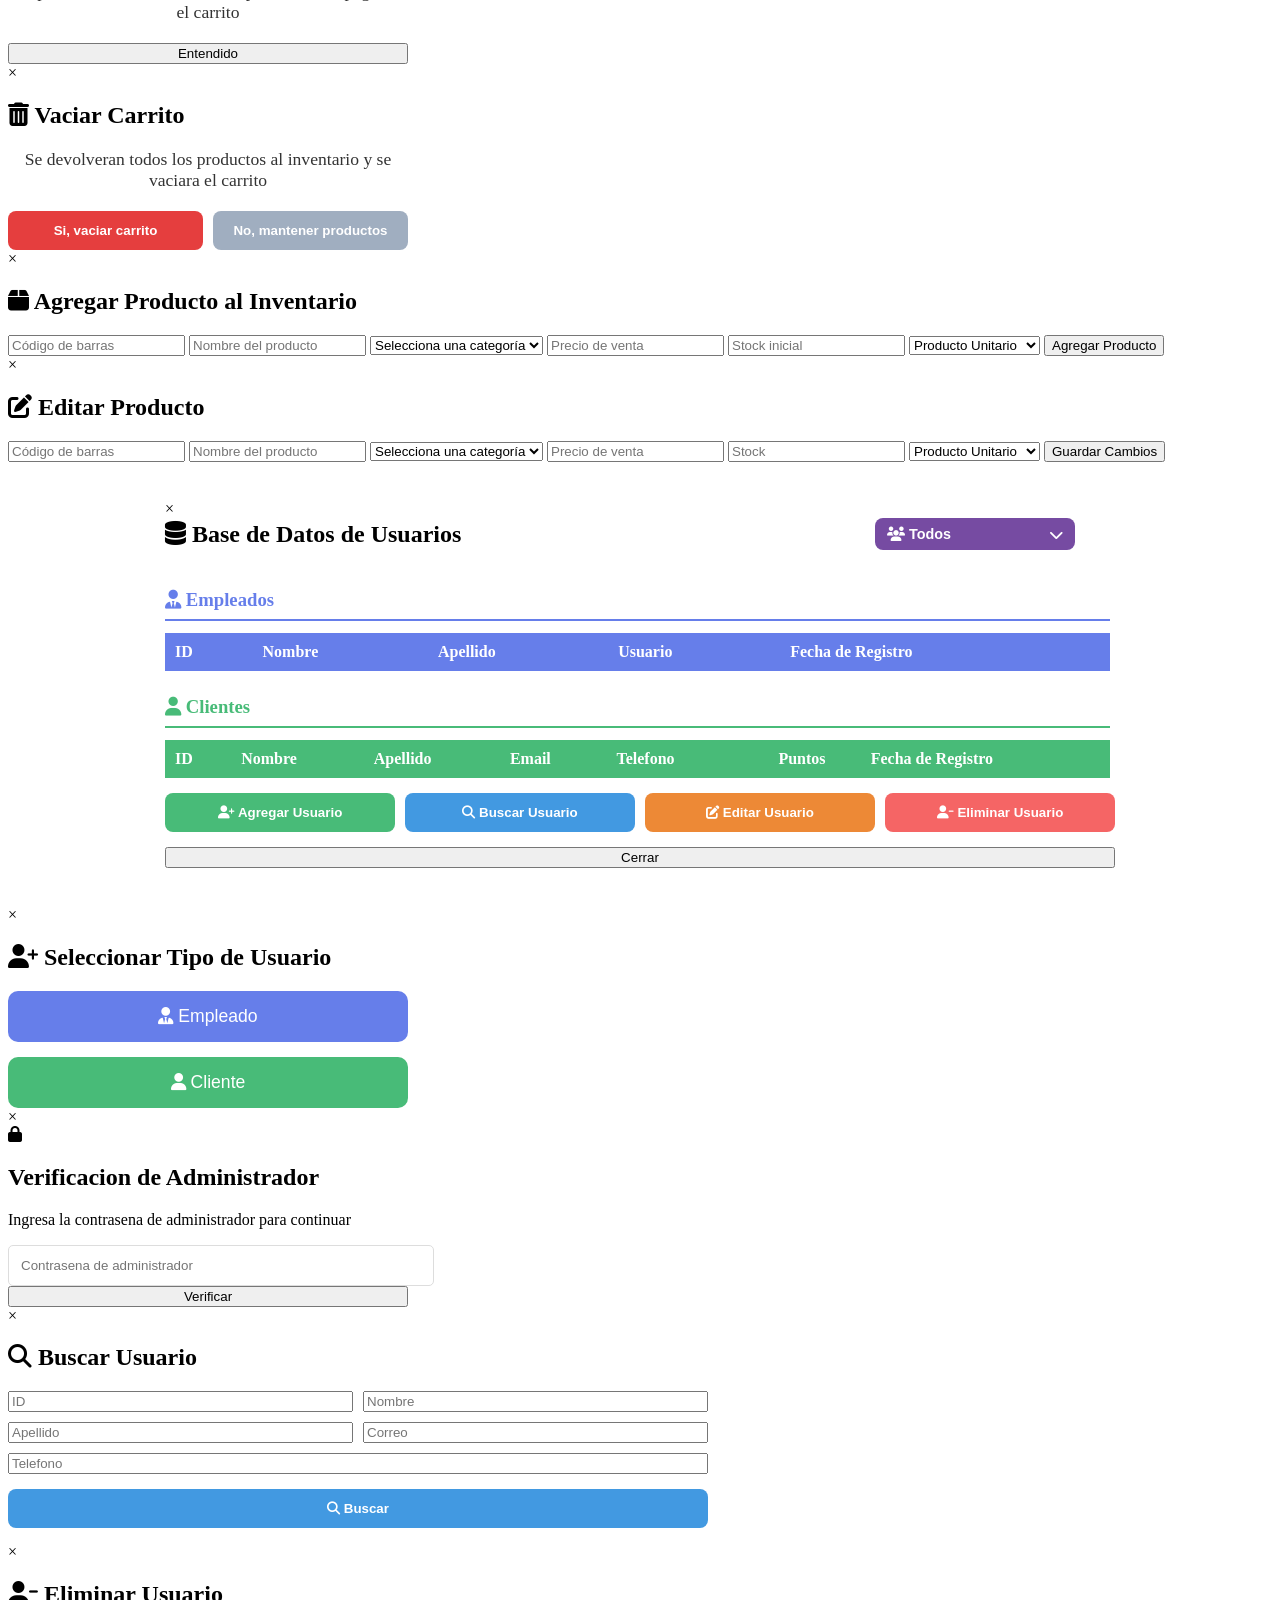
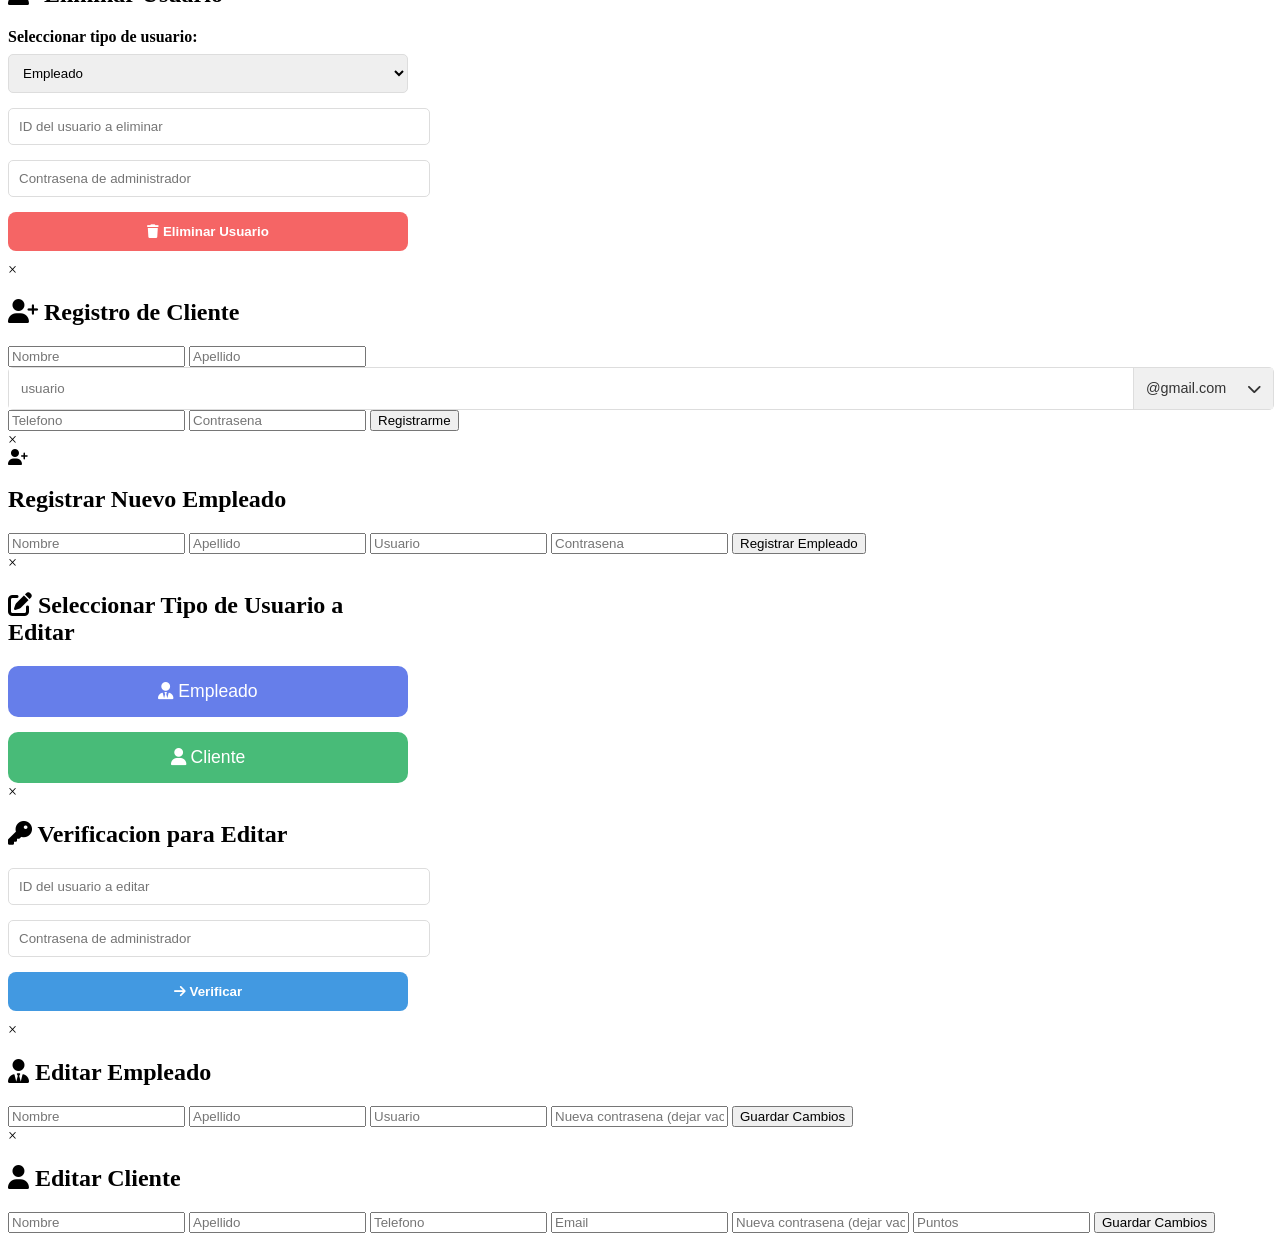
==== commit c15294f7: "Add files via upload" ====
--- a/Practica-POO-Sistema-Abarrotes/templates/index.html
+++ b/Practica-POO-Sistema-Abarrotes/templates/index.html
@@ -487,12 +487,16 @@
                 </div>
                 <div id="errorPuntosModal"
                     style="color: #e53e3e; margin-bottom: 15px; text-align: center; display: none;"></div>
-                <div style="display: flex; gap: 10px;">
+                <div style="display: flex; gap: 10px; margin-bottom: 10px;">
                     <button onclick="confirmarCanjePuntos()" class="btn-verificar" style="flex: 1;">Confirmar
                         Canje</button>
                     <button onclick="cerrarModalCanjePuntos()" class="btn-cerrar"
                         style="flex: 1; background: #a0aec0;">Cancelar</button>
                 </div>
+                <button onclick="usarTodosLosPuntos()"
+                    style="width: 100%; padding: 12px; background: #764ba2; color: white; border: none; border-radius: 8px; cursor: pointer; font-weight: bold; font-size: 1em;">
+                    Usar todos mis puntos
+                </button>
             </div>
         </div>
     </div>
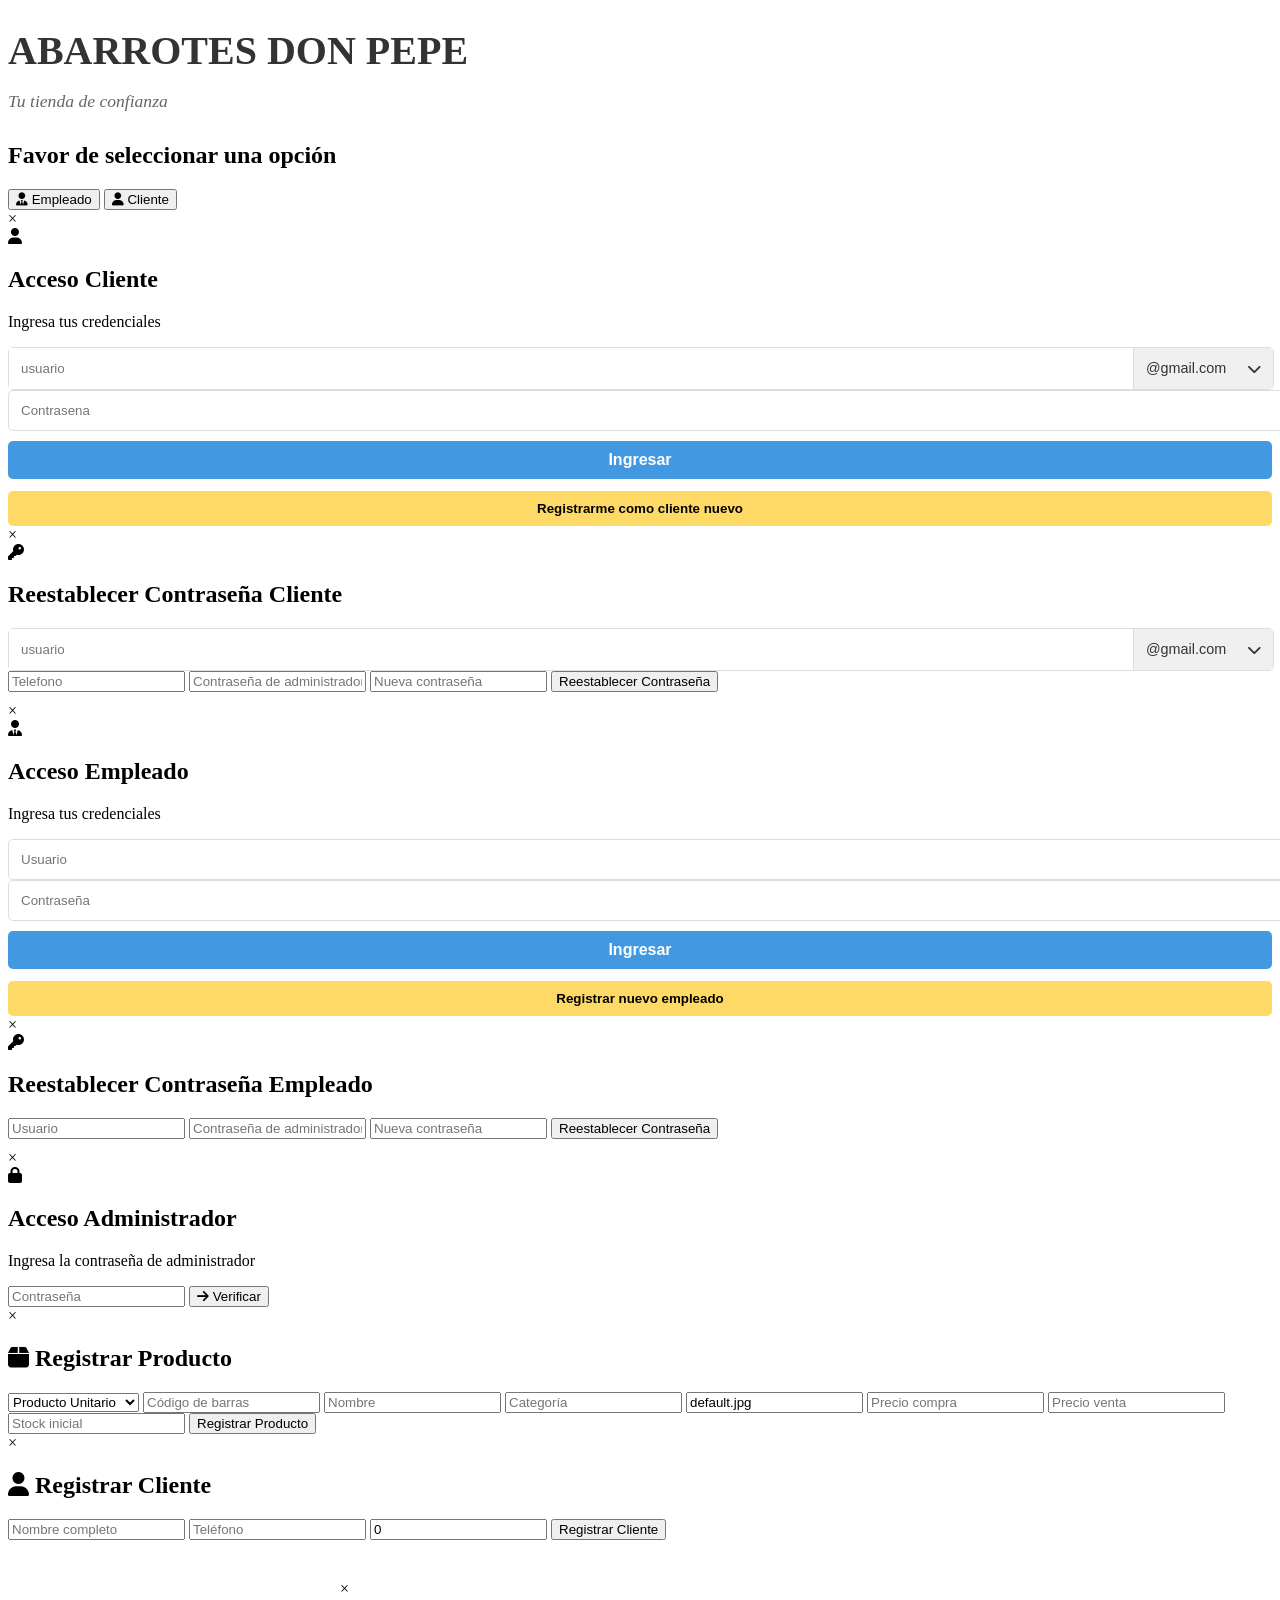
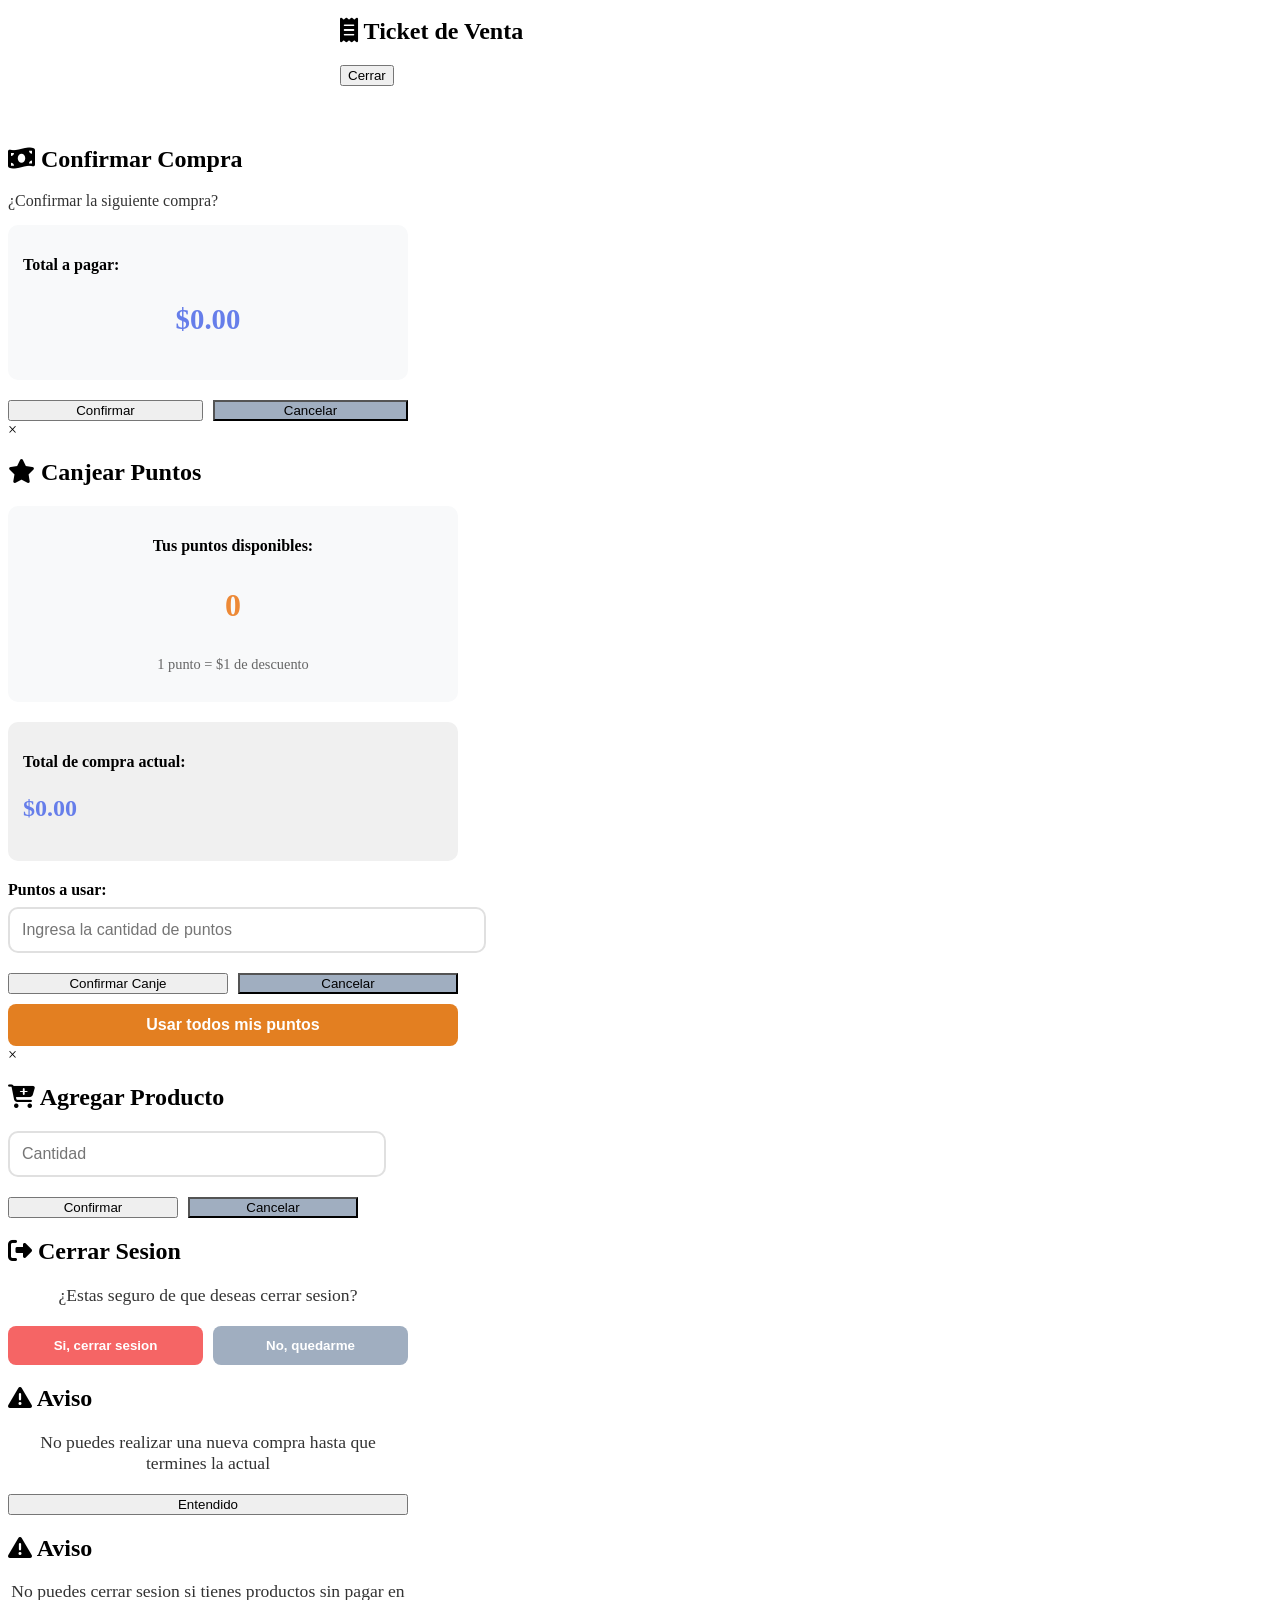
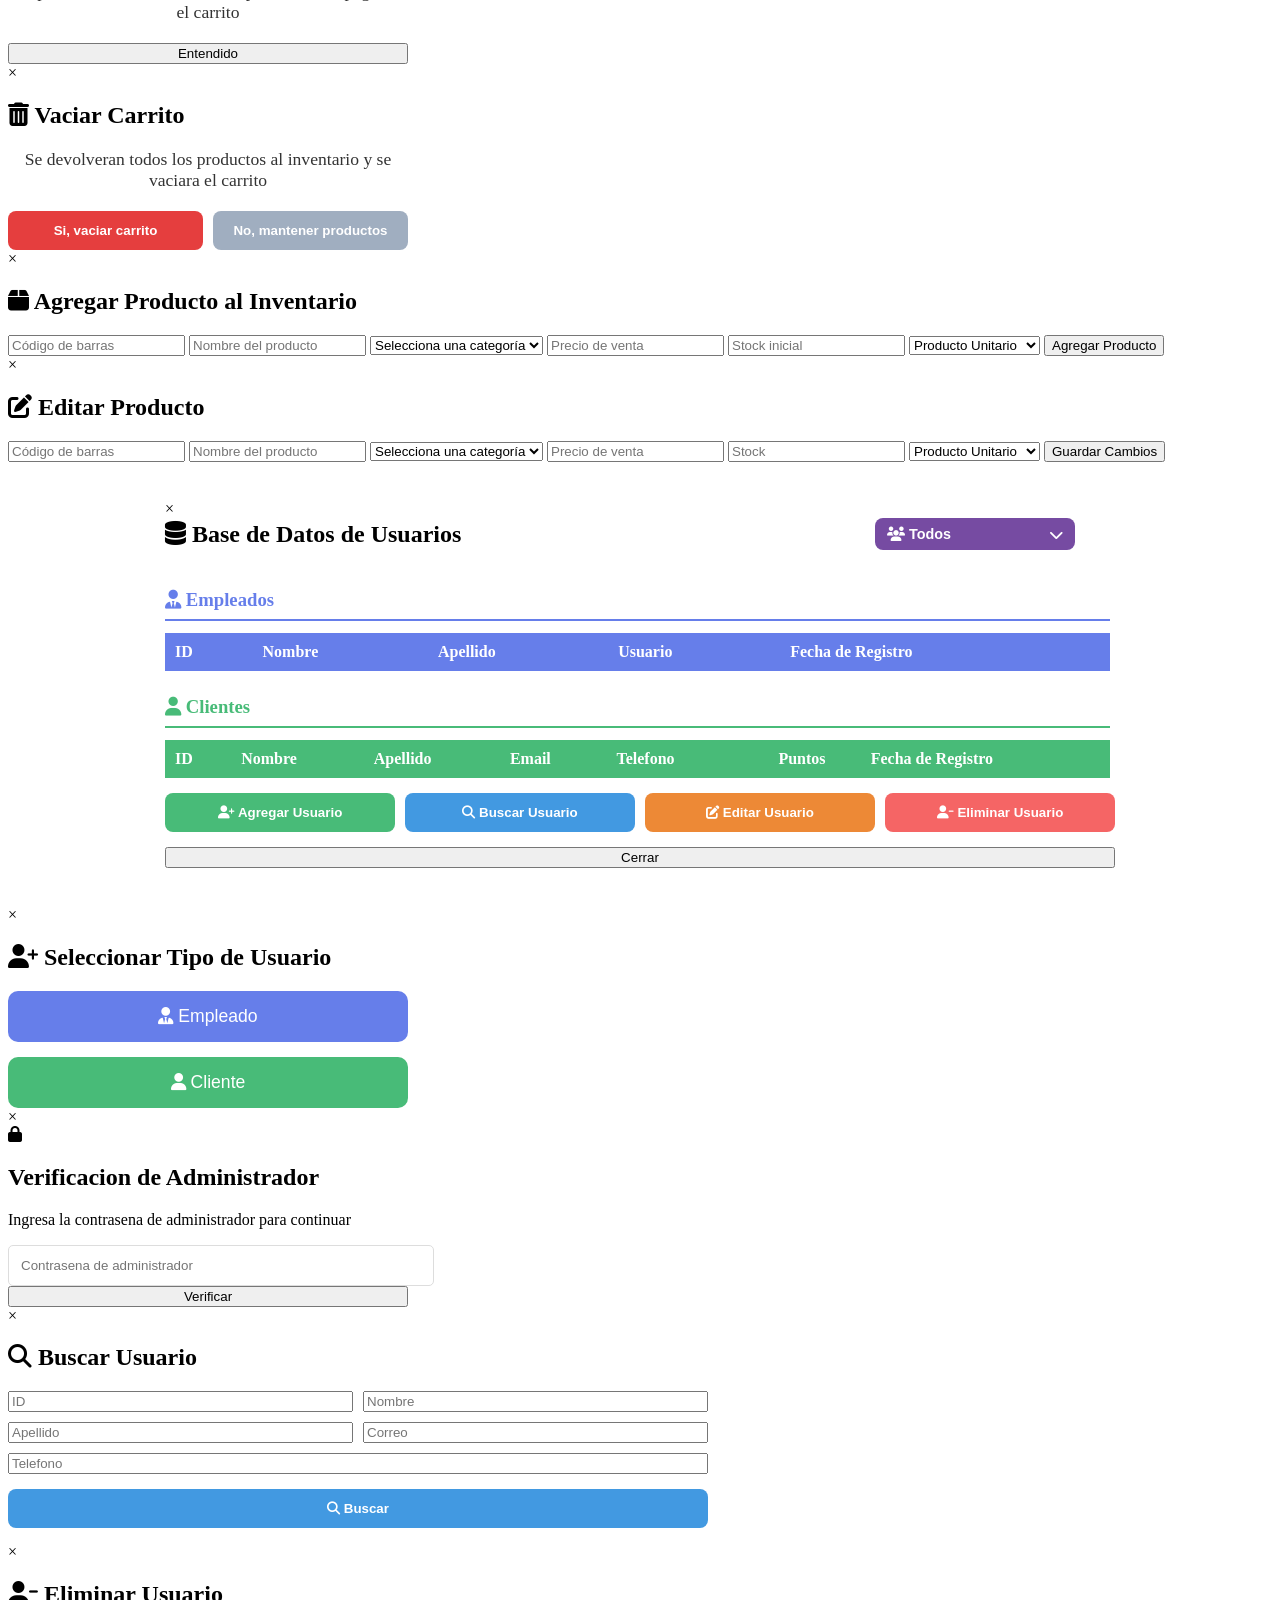
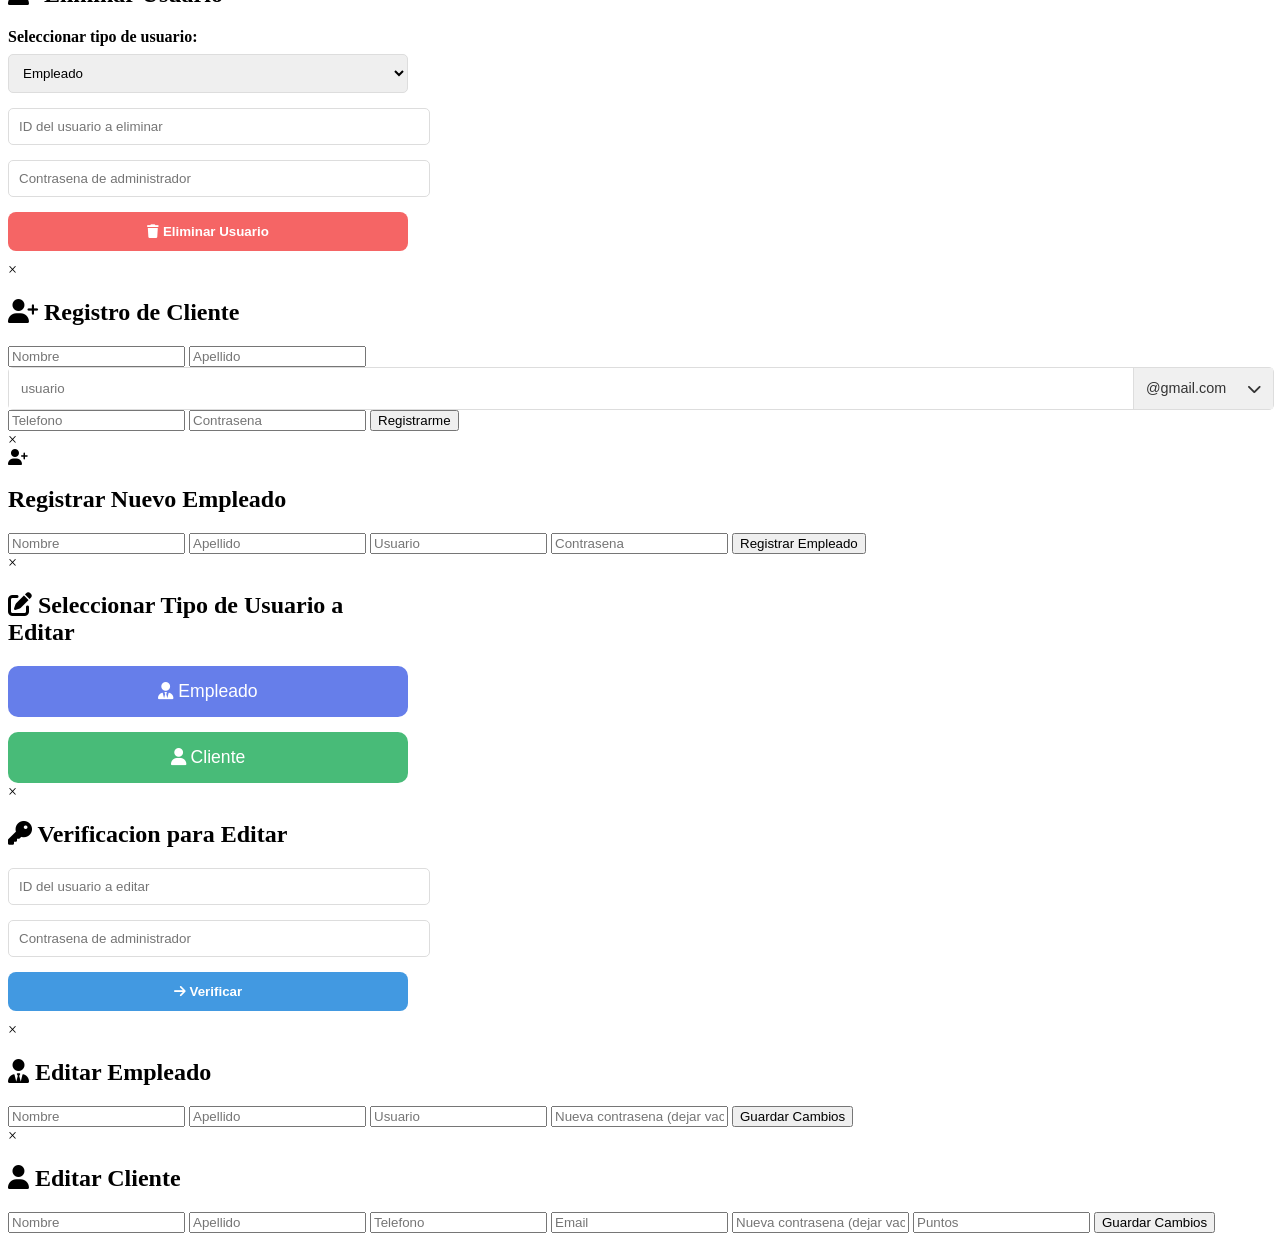
==== commit a6fc5fd1: "Add files via upload" ====
--- a/Practica-POO-Sistema-Abarrotes/templates/index.html
+++ b/Practica-POO-Sistema-Abarrotes/templates/index.html
@@ -494,7 +494,7 @@
                         style="flex: 1; background: #a0aec0;">Cancelar</button>
                 </div>
                 <button onclick="usarTodosLosPuntos()"
-                    style="width: 100%; padding: 12px; background: #764ba2; color: white; border: none; border-radius: 8px; cursor: pointer; font-weight: bold; font-size: 1em;">
+                    style="width: 100%; padding: 12px; background: #e37f21; color: white; border: none; border-radius: 8px; cursor: pointer; font-weight: bold; font-size: 1em;">
                     Usar todos mis puntos
                 </button>
             </div>
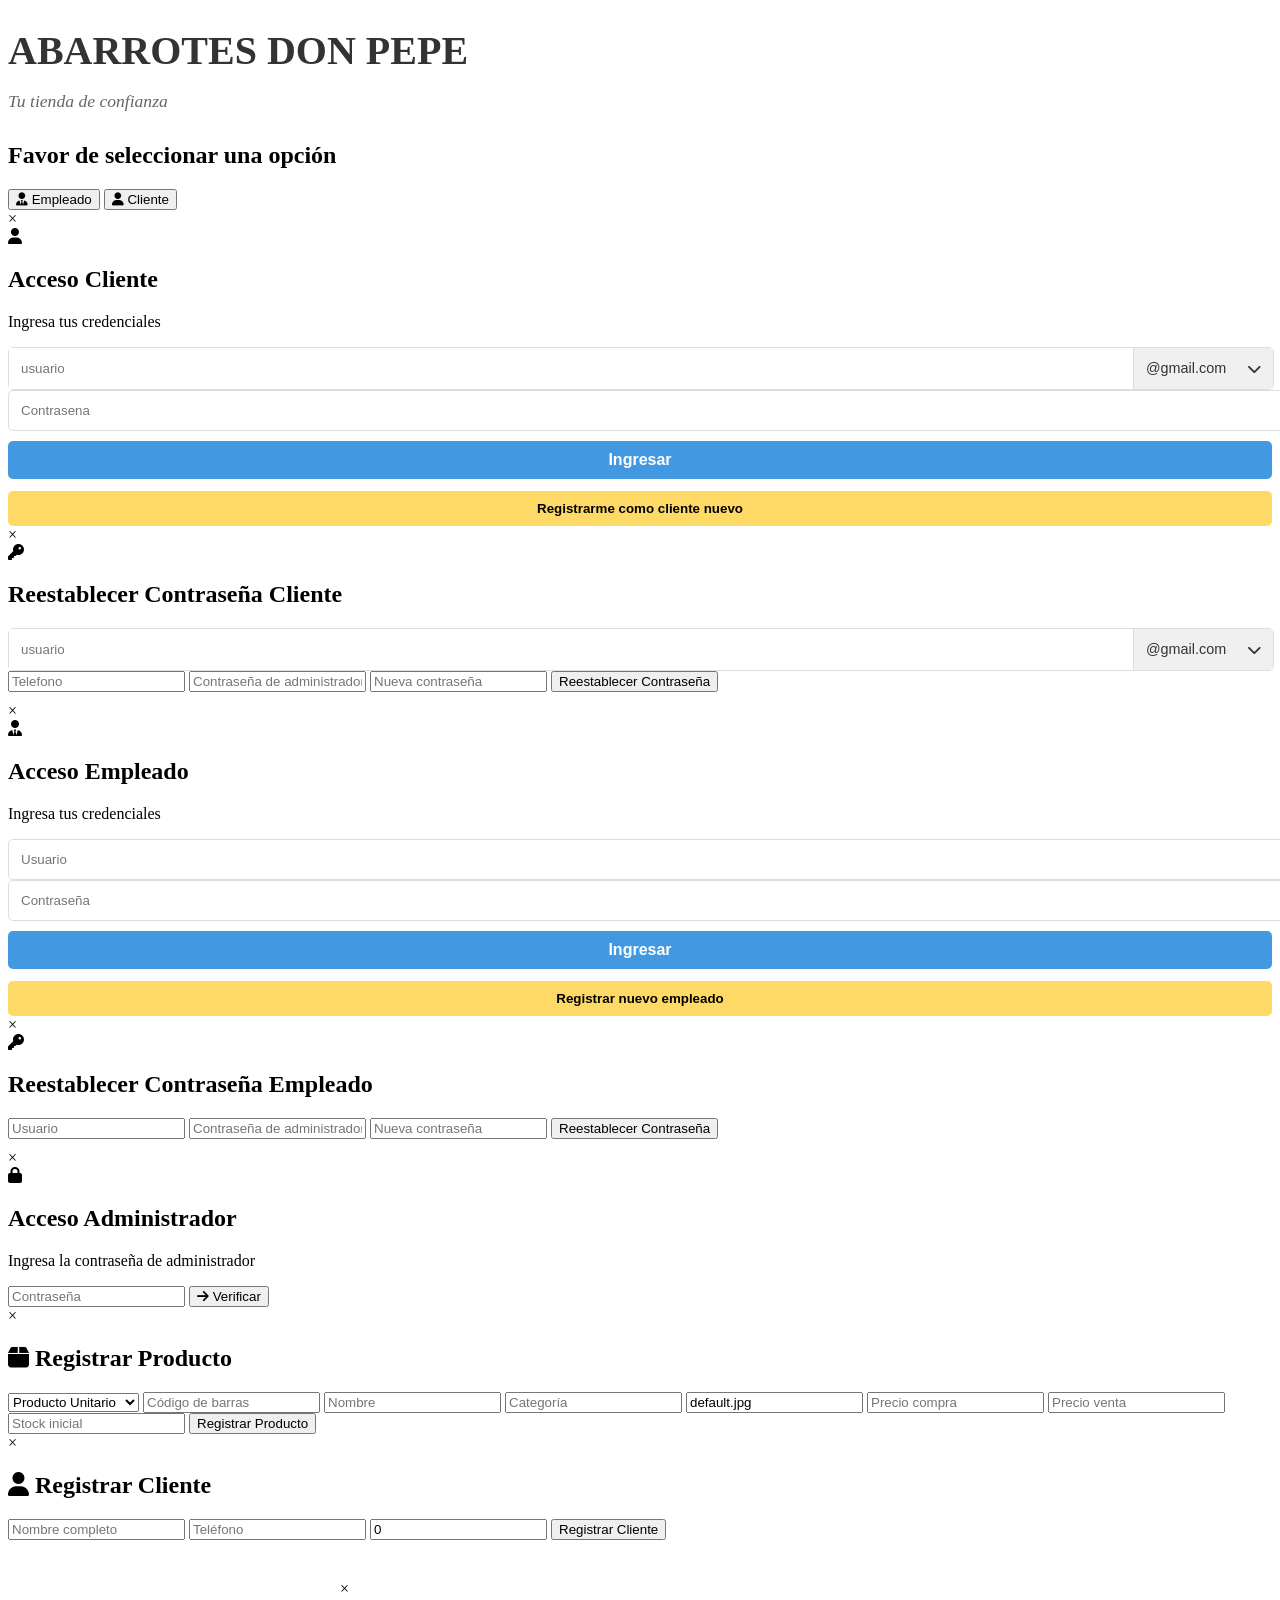
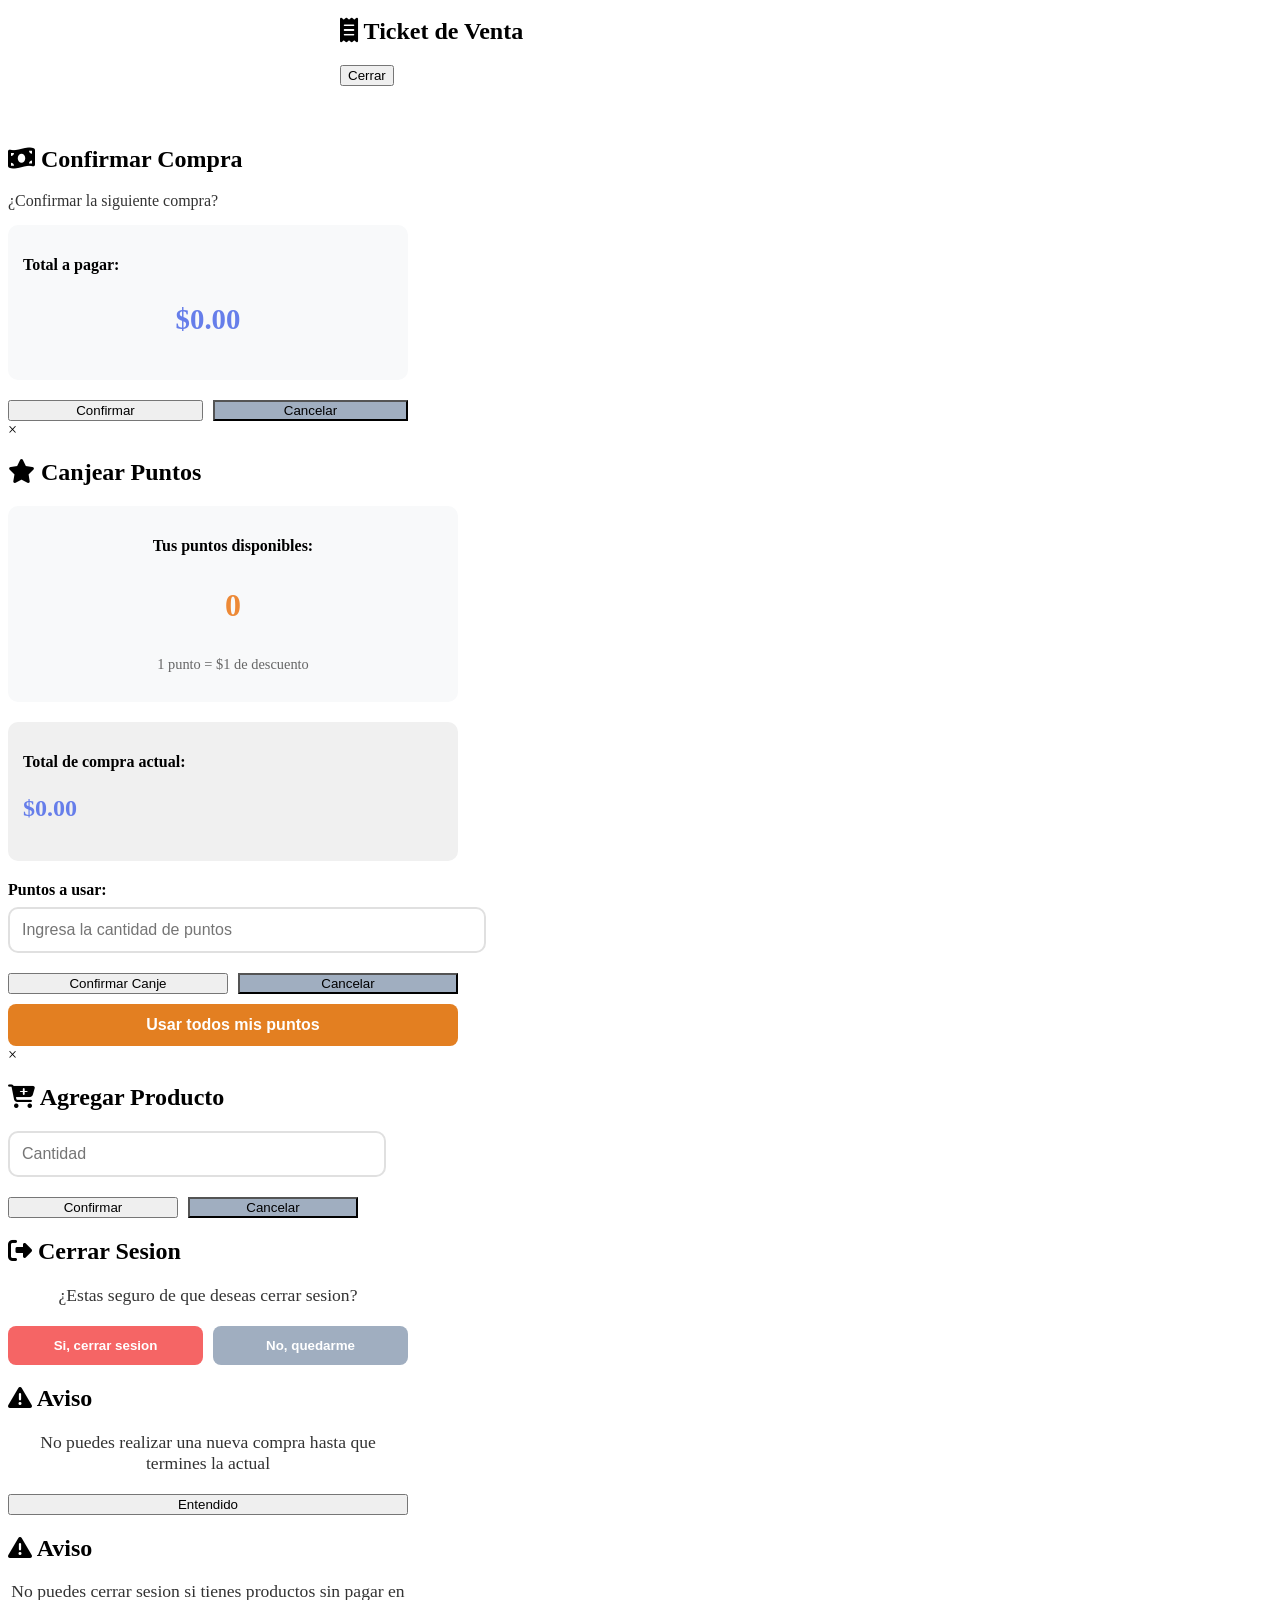
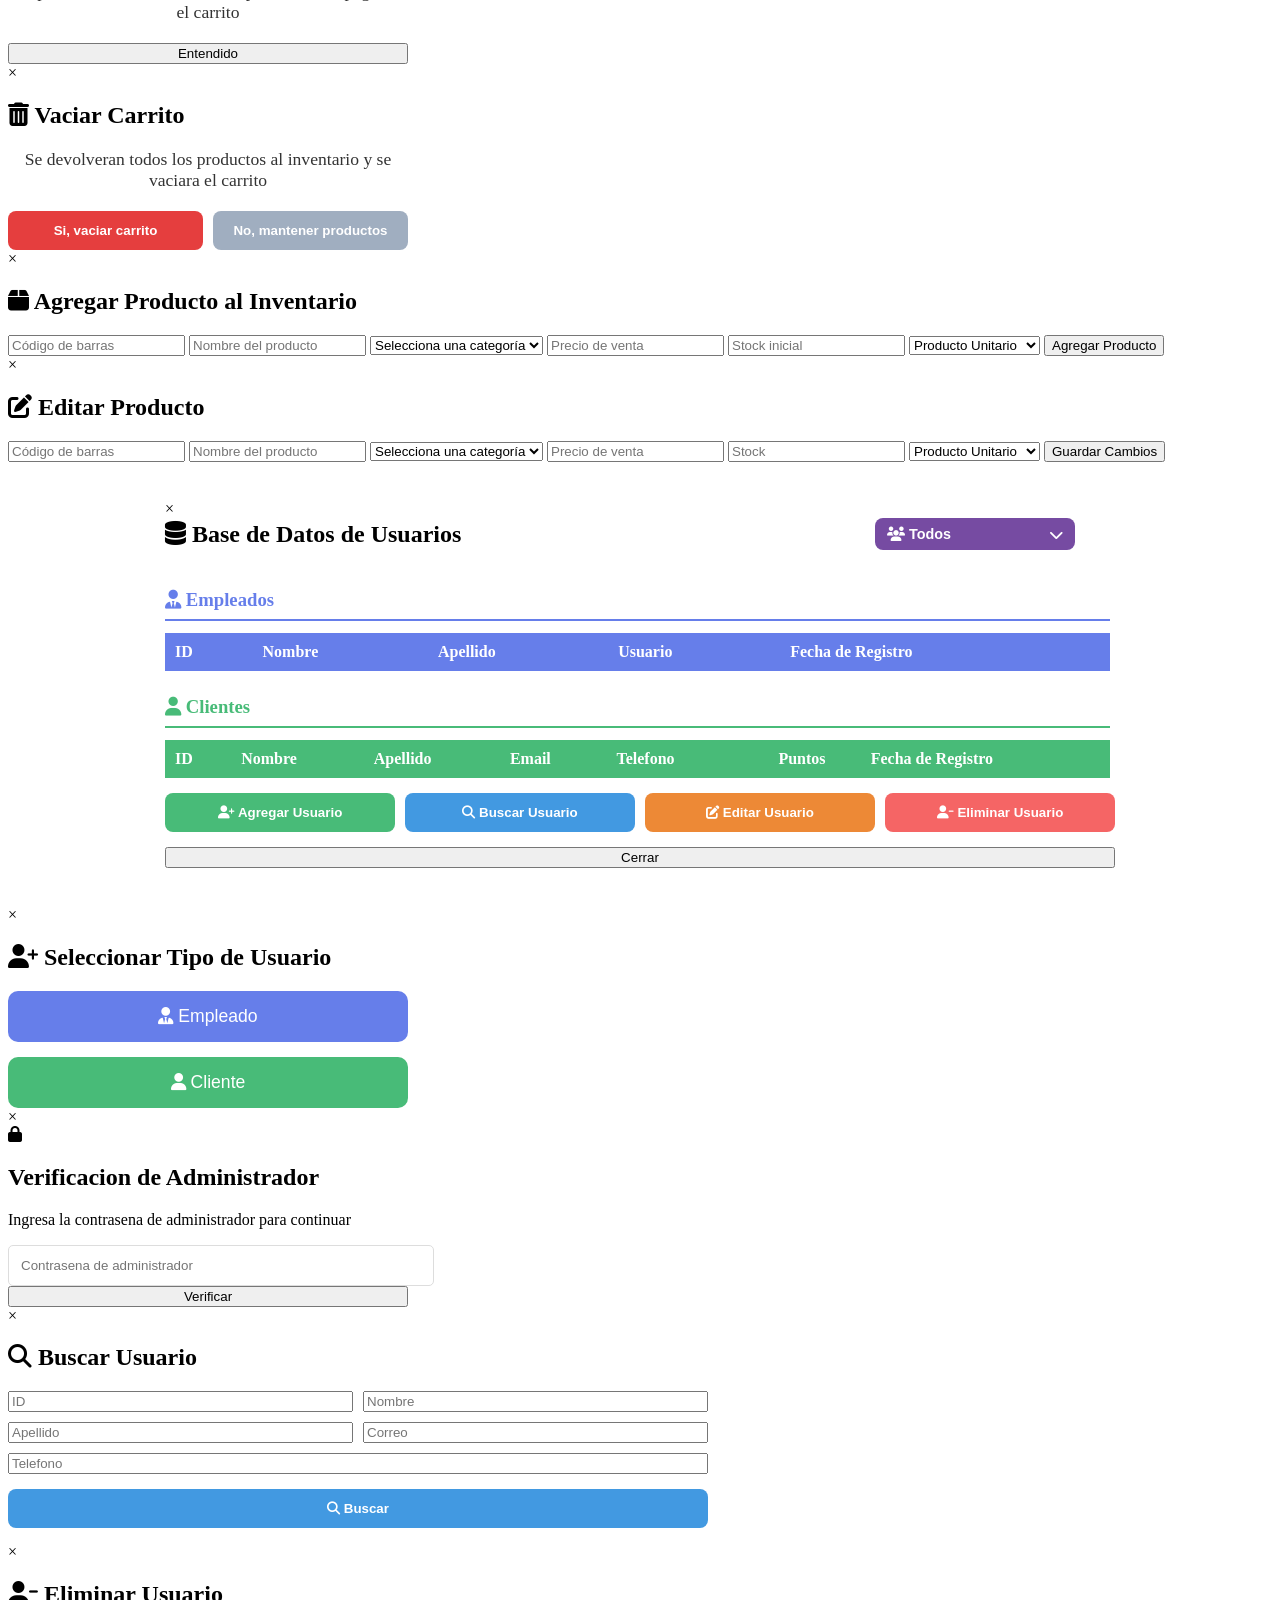
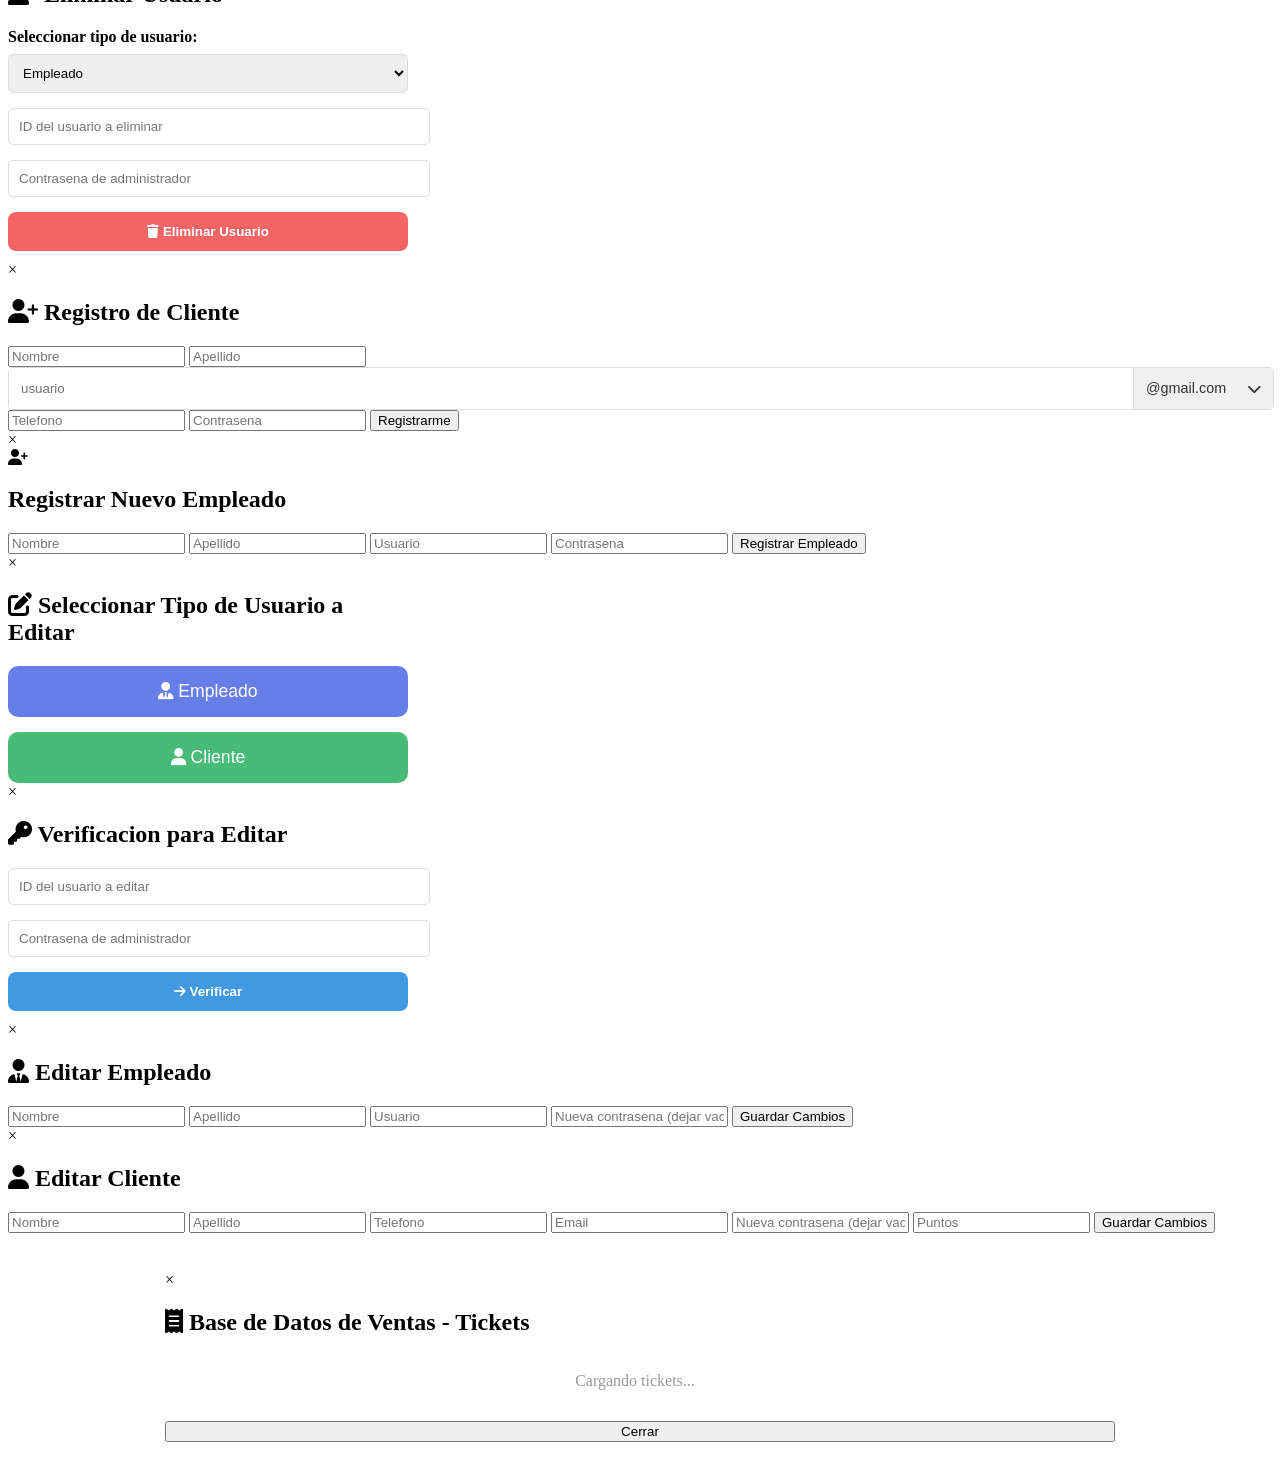
==== commit 339c5e3d: "Add files via upload" ====
--- a/Practica-POO-Sistema-Abarrotes/templates/index.html
+++ b/Practica-POO-Sistema-Abarrotes/templates/index.html
@@ -340,8 +340,12 @@
 
             <div id="reporteContenidoEmpleado" class="reportes-scroll">
             </div>
+            <button onclick="mostrarBaseDatosVentas()"
+                style="width: 100%; margin-top: 20px; padding: 14px; background: #4299e1; color: white; border: none; border-radius: 8px; cursor: pointer; font-size: 1.1em; font-weight: bold; transition: background 0.3s ease;">
+                <i class="fas fa-receipt"></i> Ver Base de Datos de Ventas
+            </button>
             <button onclick="mostrarBaseDatosUsuarios()"
-                style="width: 100%; margin-top: 20px; padding: 14px; background: #48bb78; color: white; border: none; border-radius: 8px; cursor: pointer; font-size: 1.1em; font-weight: bold; transition: background 0.3s ease;">
+                style="width: 100%; margin-top: 10px; padding: 14px; background: #48bb78; color: white; border: none; border-radius: 8px; cursor: pointer; font-size: 1.1em; font-weight: bold; transition: background 0.3s ease;">
                 <i class="fas fa-database"></i> Ver Base de Datos de Usuarios
             </button>
         </div>
@@ -940,6 +944,20 @@
         </div>
     </div>
 
+    <div id="modalBaseDatosVentas" class="modal">
+        <div class="modal-content"
+            style="max-width: 950px; width: 95%; max-height: 85vh; margin: 3% auto; display: flex; flex-direction: column;">
+            <span class="close" onclick="cerrarModalBaseDatosVentas()">&times;</span>
+            <h2 style="margin-bottom: 20px; flex-shrink: 0;"><i class="fas fa-receipt"></i> Base de Datos de Ventas -
+                Tickets</h2>
+            <div id="contenidoTickets" style="overflow-y: auto; flex: 1; padding-right: 10px;">
+                <p style="text-align: center; color: #999;">Cargando tickets...</p>
+            </div>
+            <button onclick="cerrarModalBaseDatosVentas()" class="btn-cerrar"
+                style="margin-top: 15px; width: 100%; flex-shrink: 0;">Cerrar</button>
+        </div>
+    </div>
+
     <script src="/static/script.js"></script>
 
 </body>
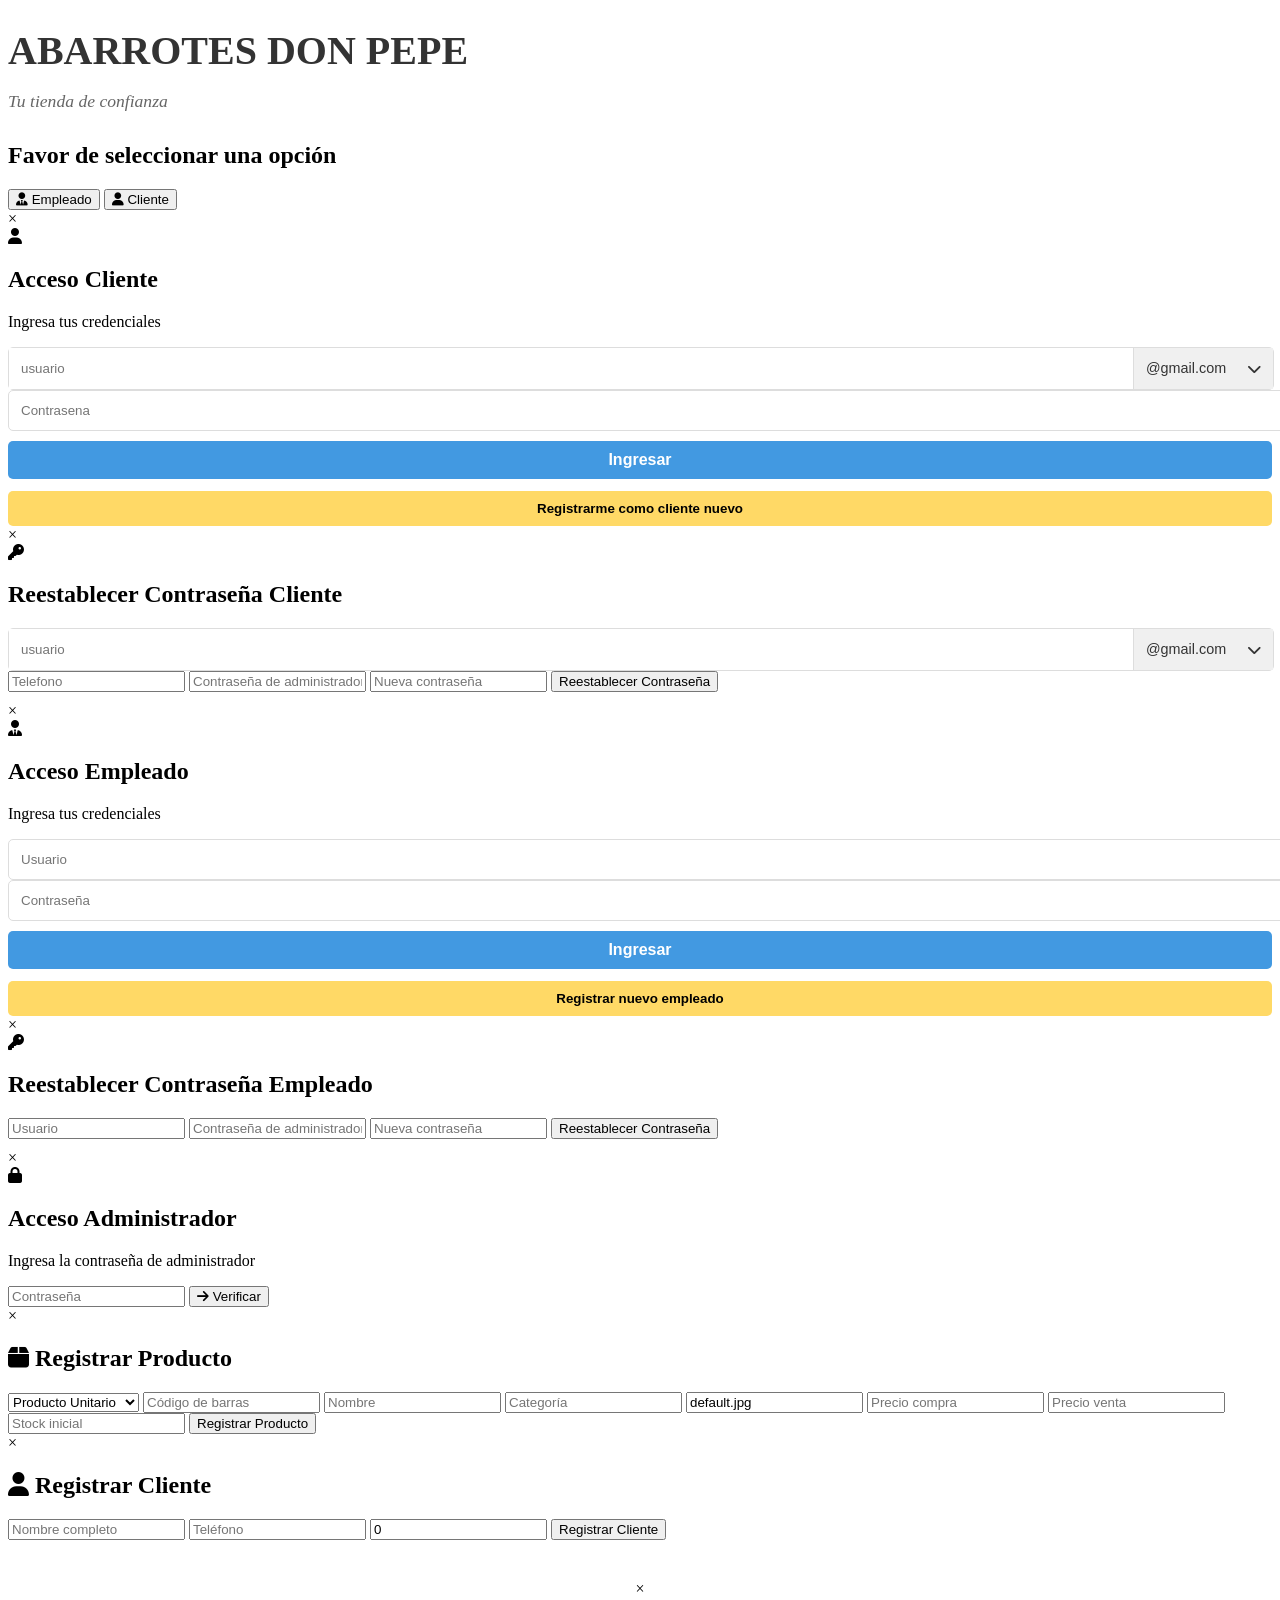
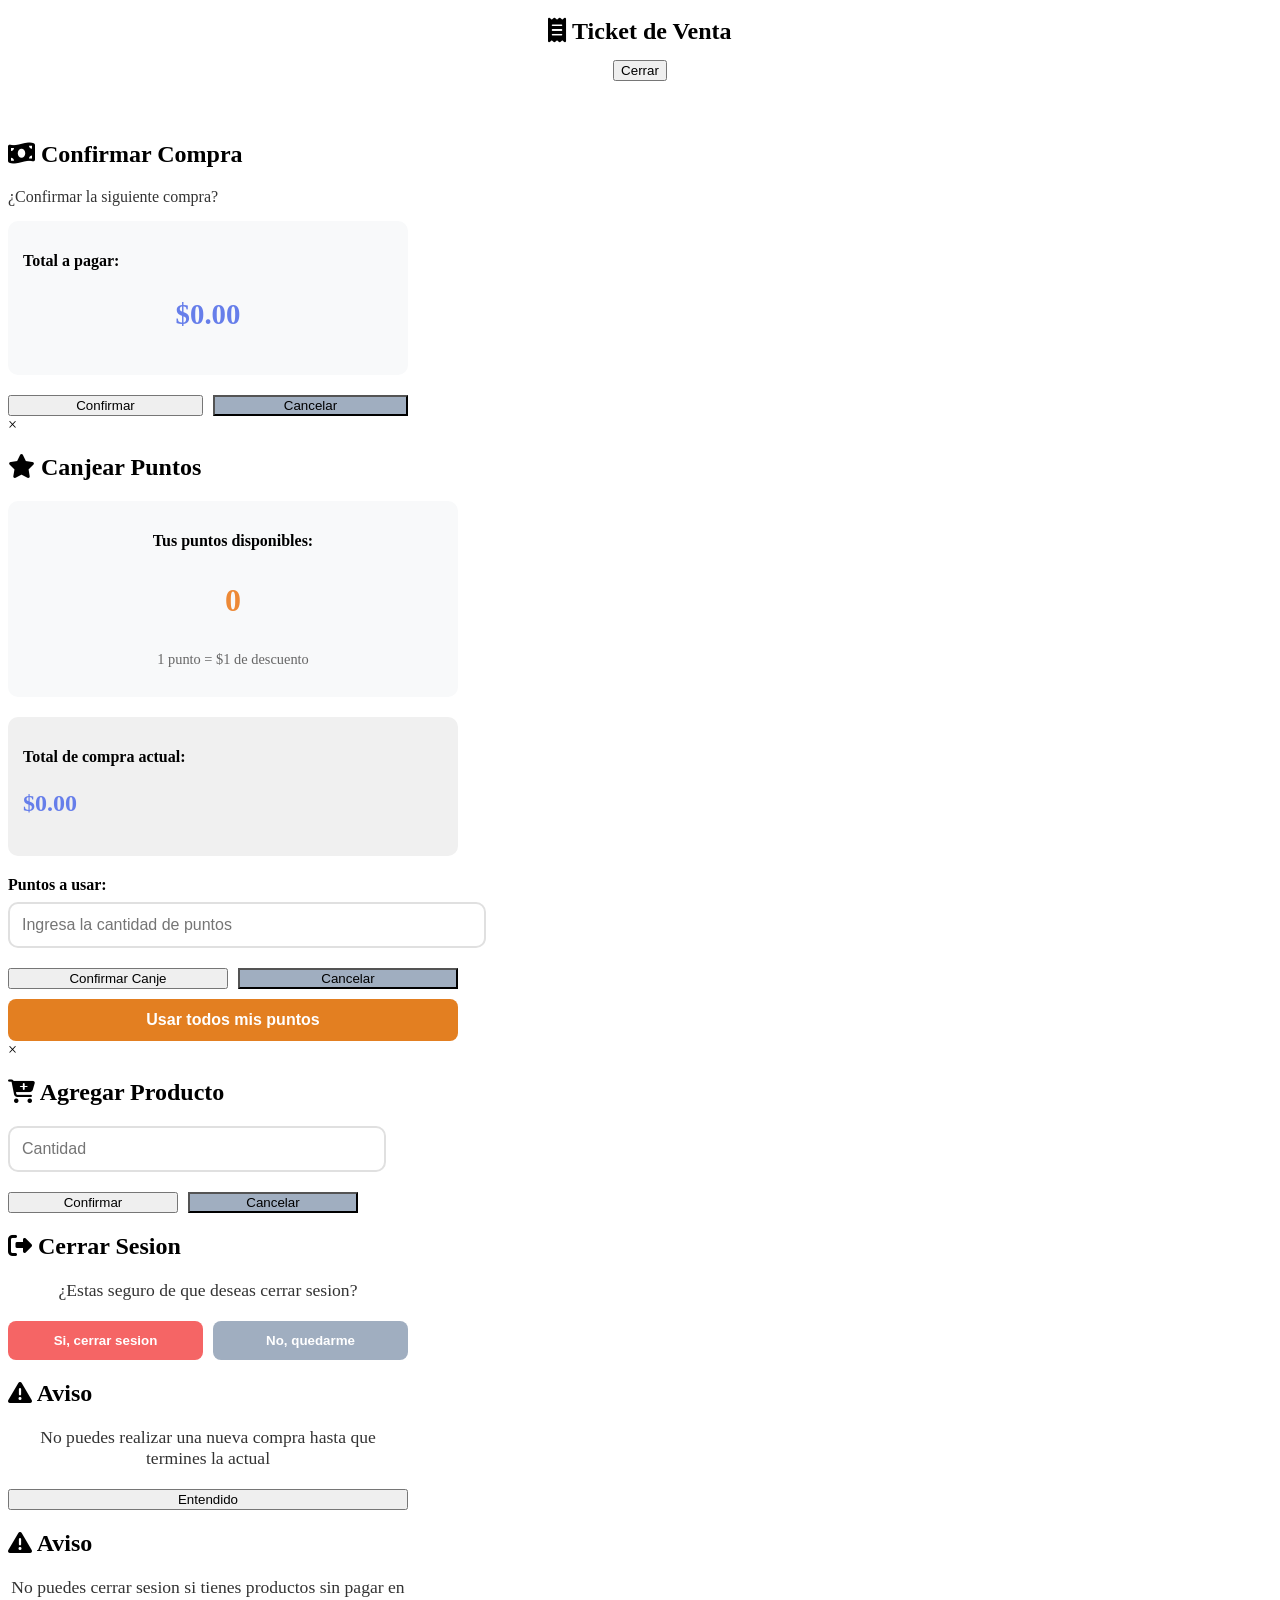
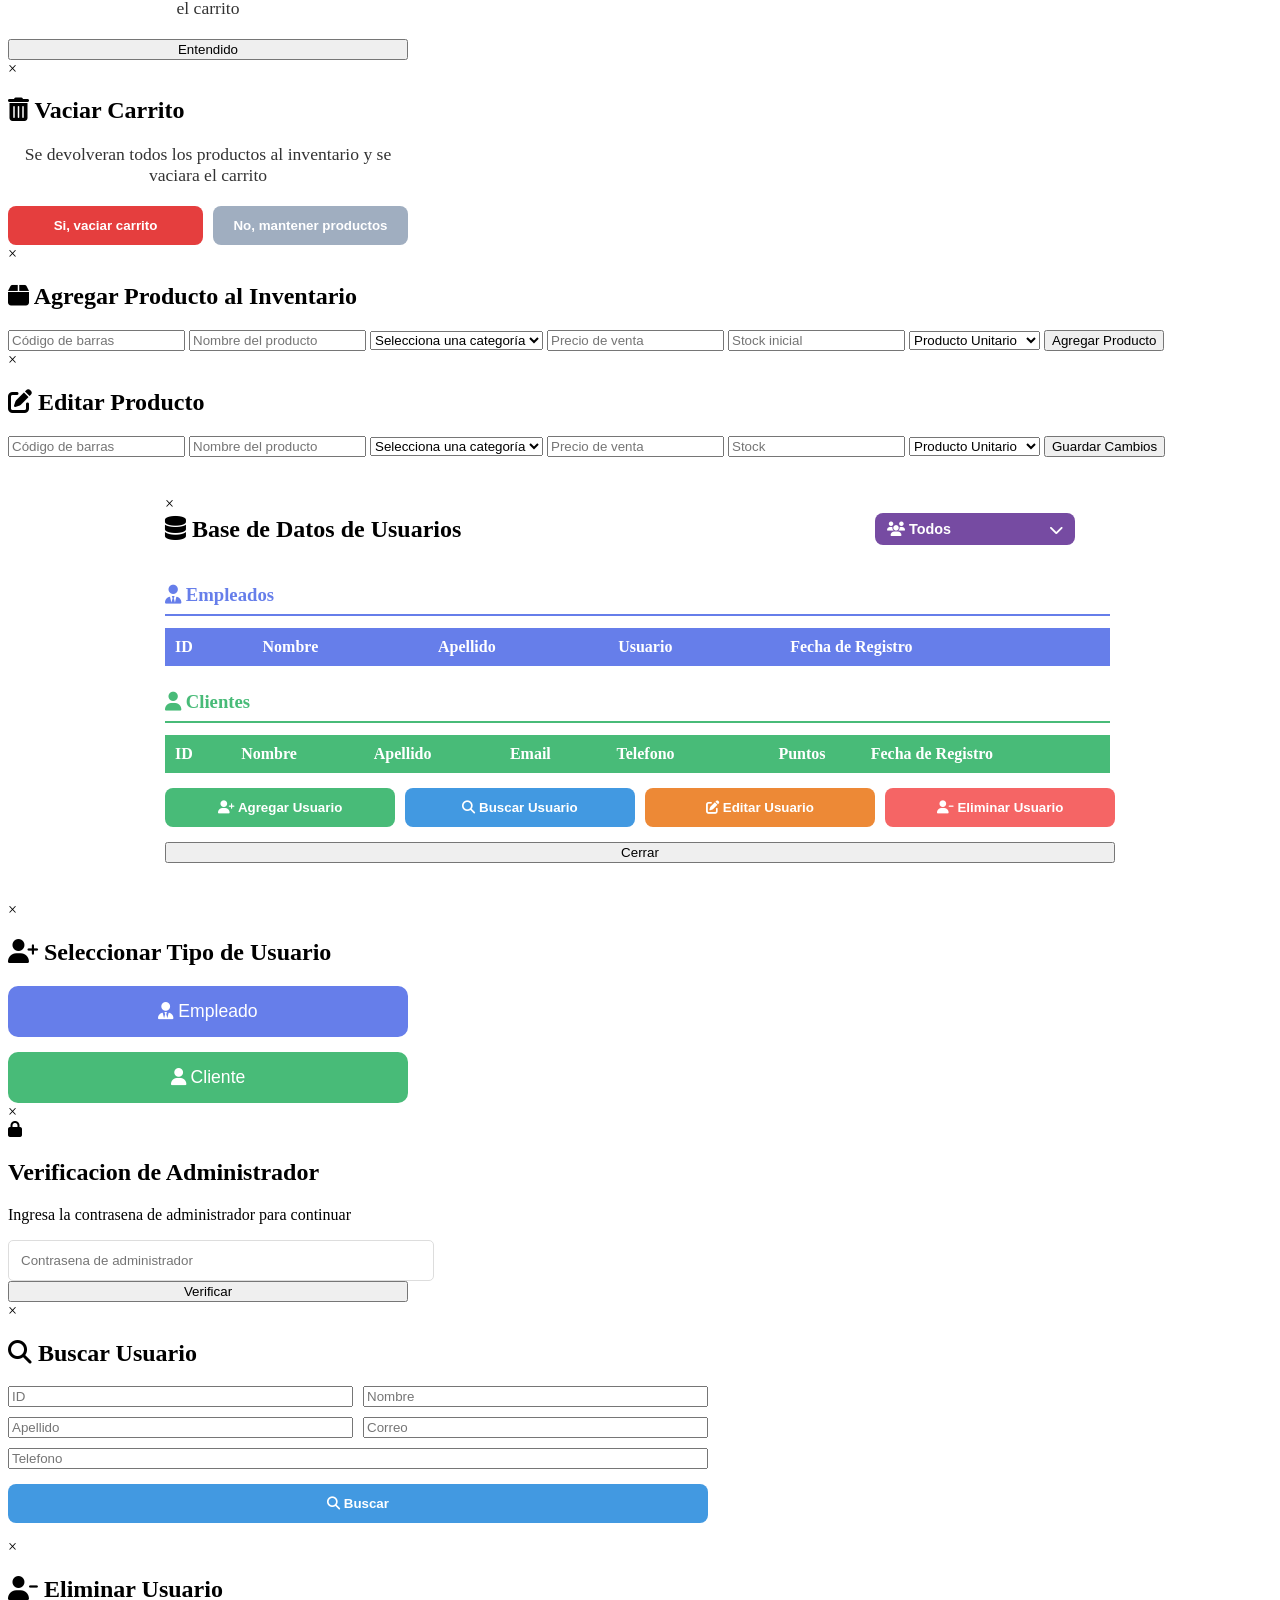
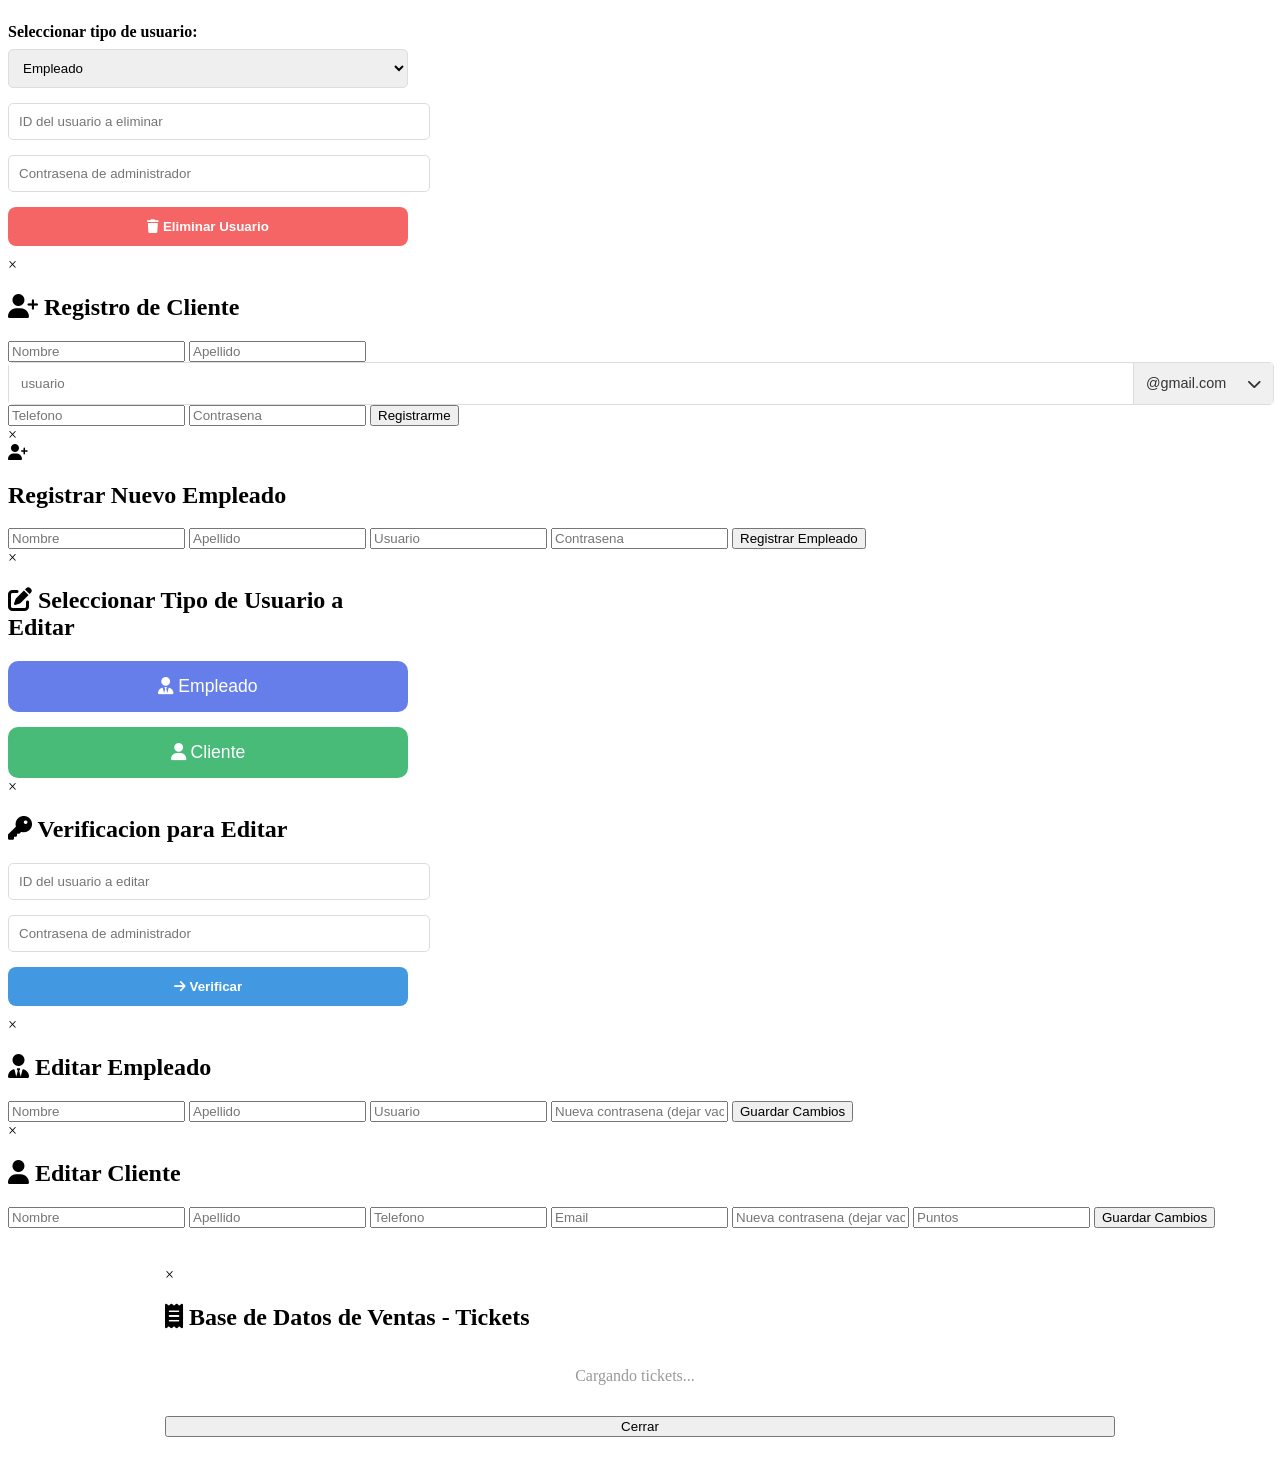
==== commit fc5812f4: "Add files via upload" ====
--- a/Practica-POO-Sistema-Abarrotes/templates/index.html
+++ b/Practica-POO-Sistema-Abarrotes/templates/index.html
@@ -436,10 +436,12 @@
     <div id="modalTicket" class="modal"
         style="overflow-y: auto; display: flex; align-items: flex-start; justify-content: center; padding: 40px 0;">
         <div class="modal-content ticket-modal"
-            style="position: relative; margin: 0 auto; width: 90%; max-width: 600px; display: block; transform: none; top: auto; left: auto;">
+            style="position: relative; margin: 0 auto; width: auto; max-width: 500px; display: block; transform: none; top: auto; left: auto; text-align: center;">
             <span class="close" onclick="cerrarModalTicket()">&times;</span>
-            <h2><i class="fas fa-receipt"></i> Ticket de Venta</h2>
-            <pre id="ticketContent" class="ticket-content"></pre>
+            <h2 style="margin-bottom: 15px;"><i class="fas fa-receipt"></i> Ticket de Venta</h2>
+            <div class="ticket-wrapper">
+                <pre id="ticketContent" class="ticket-content"></pre>
+            </div>
             <button onclick="cerrarModalTicket()" class="btn-cerrar">Cerrar</button>
         </div>
     </div>
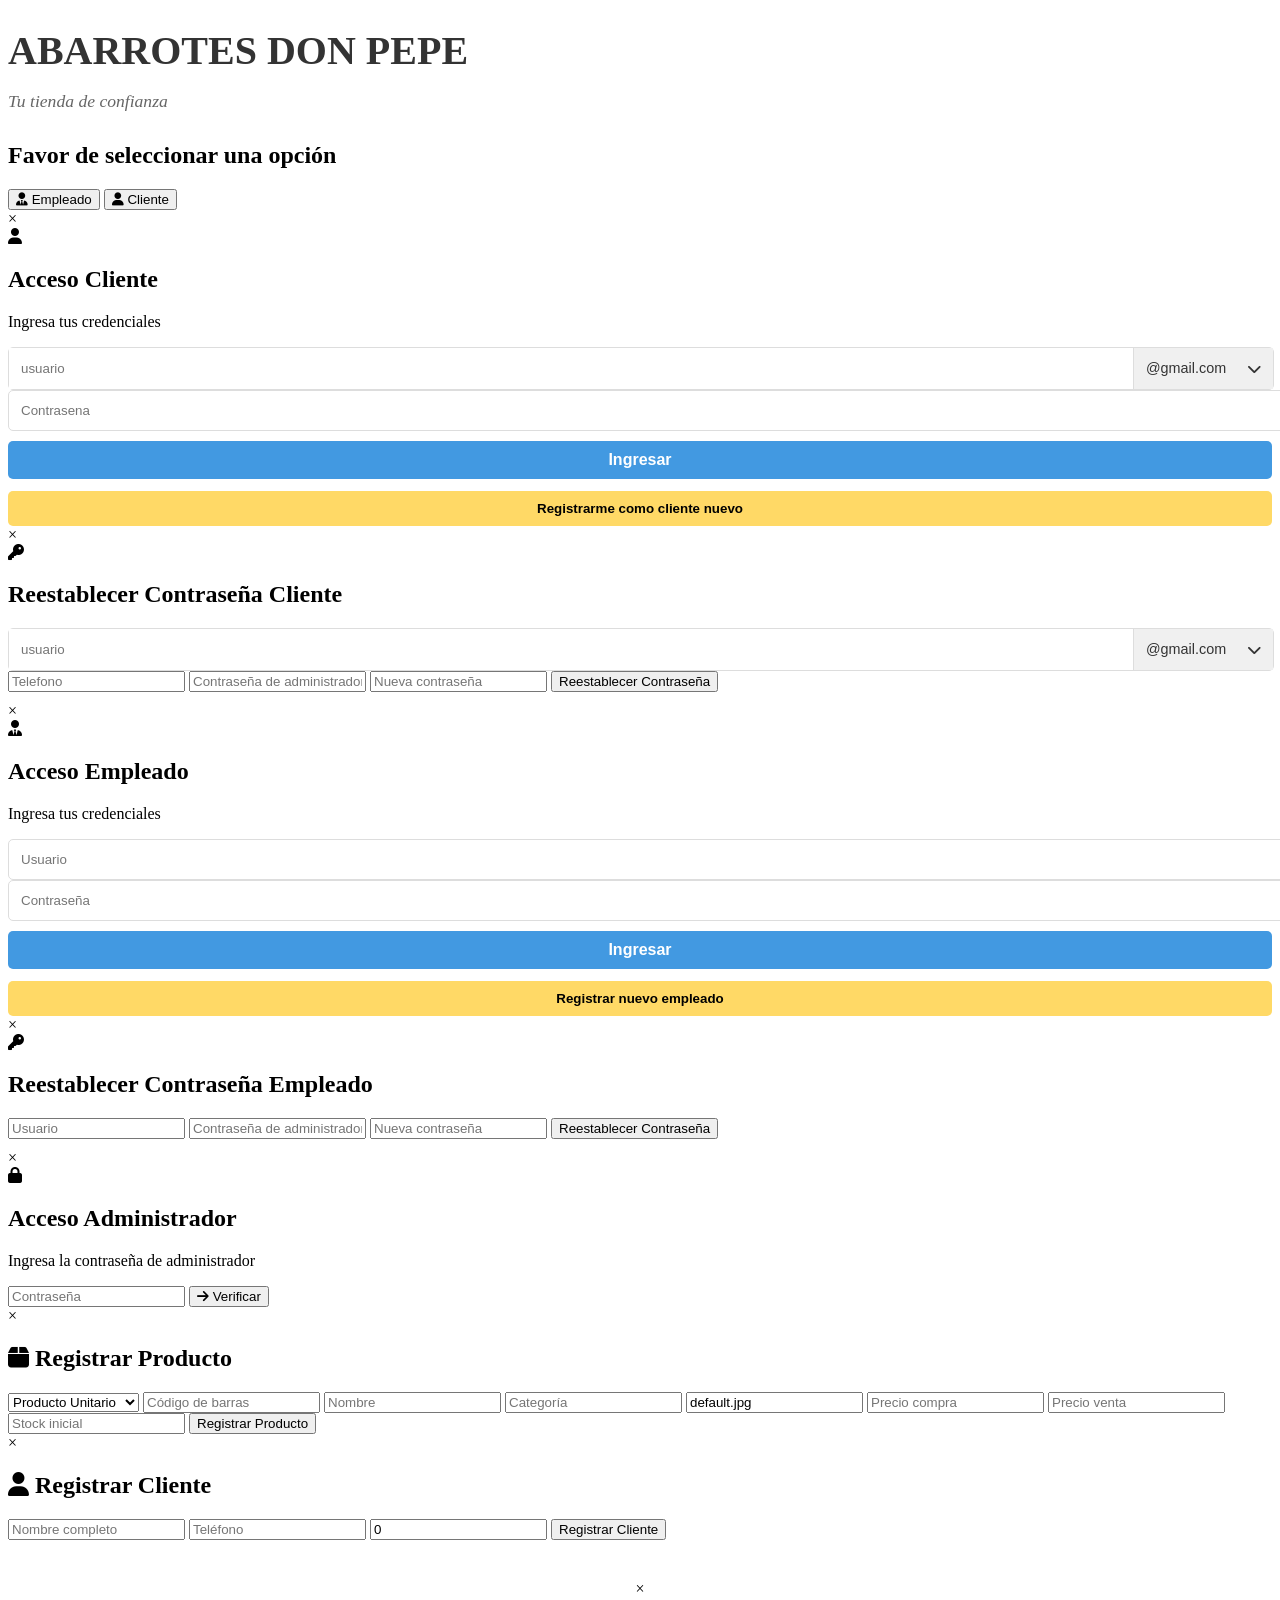
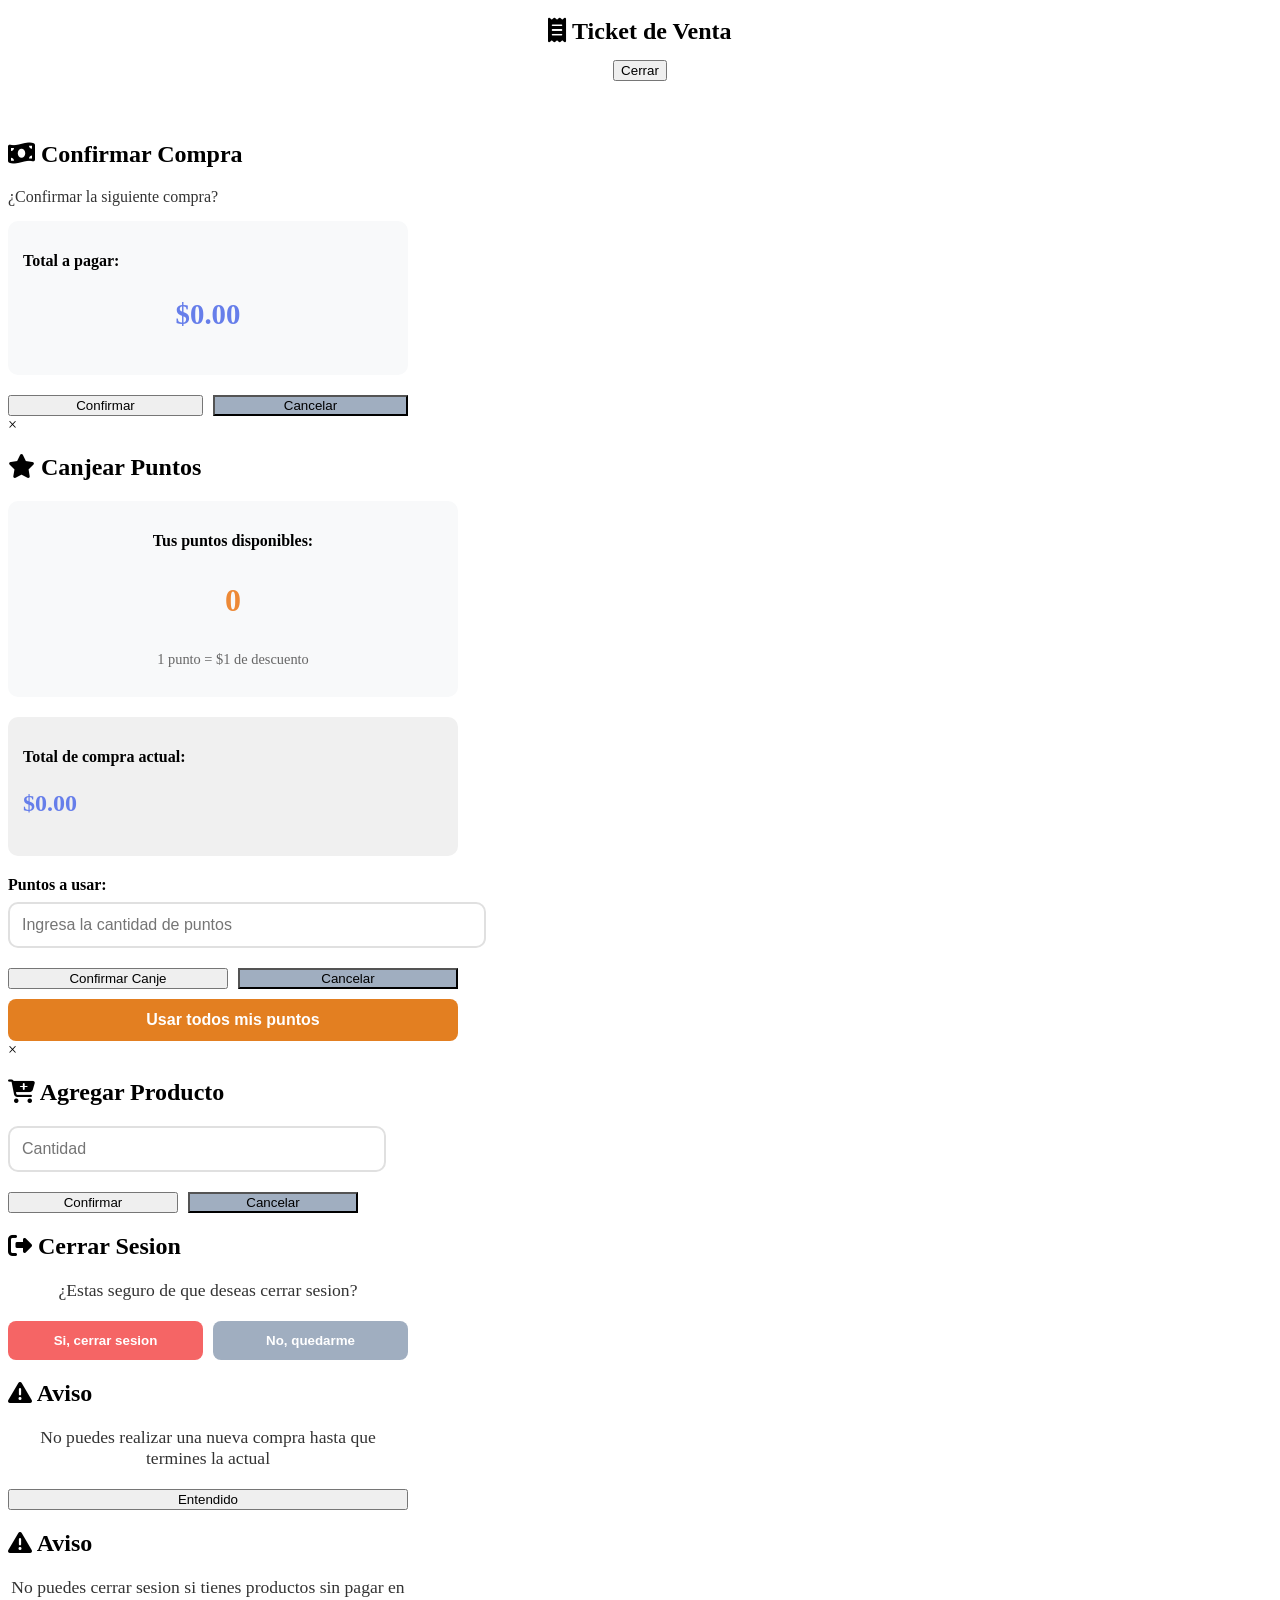
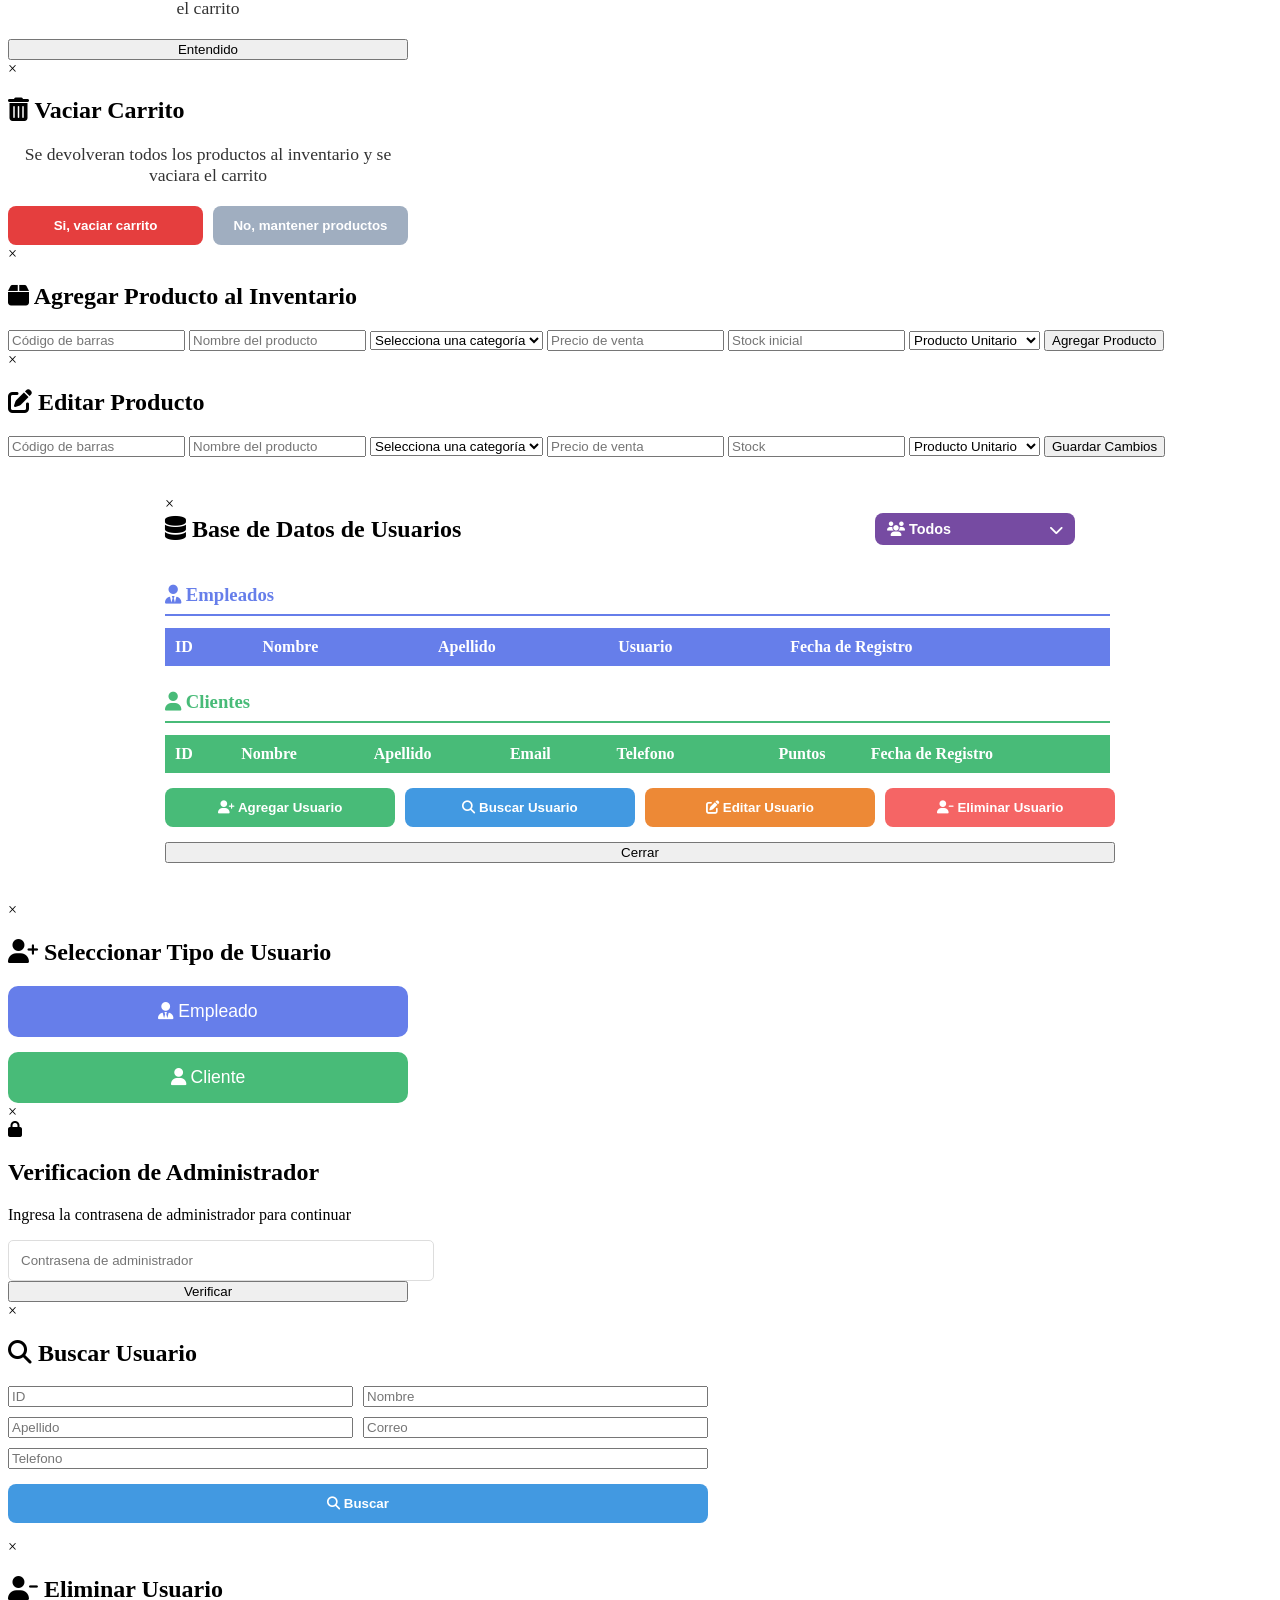
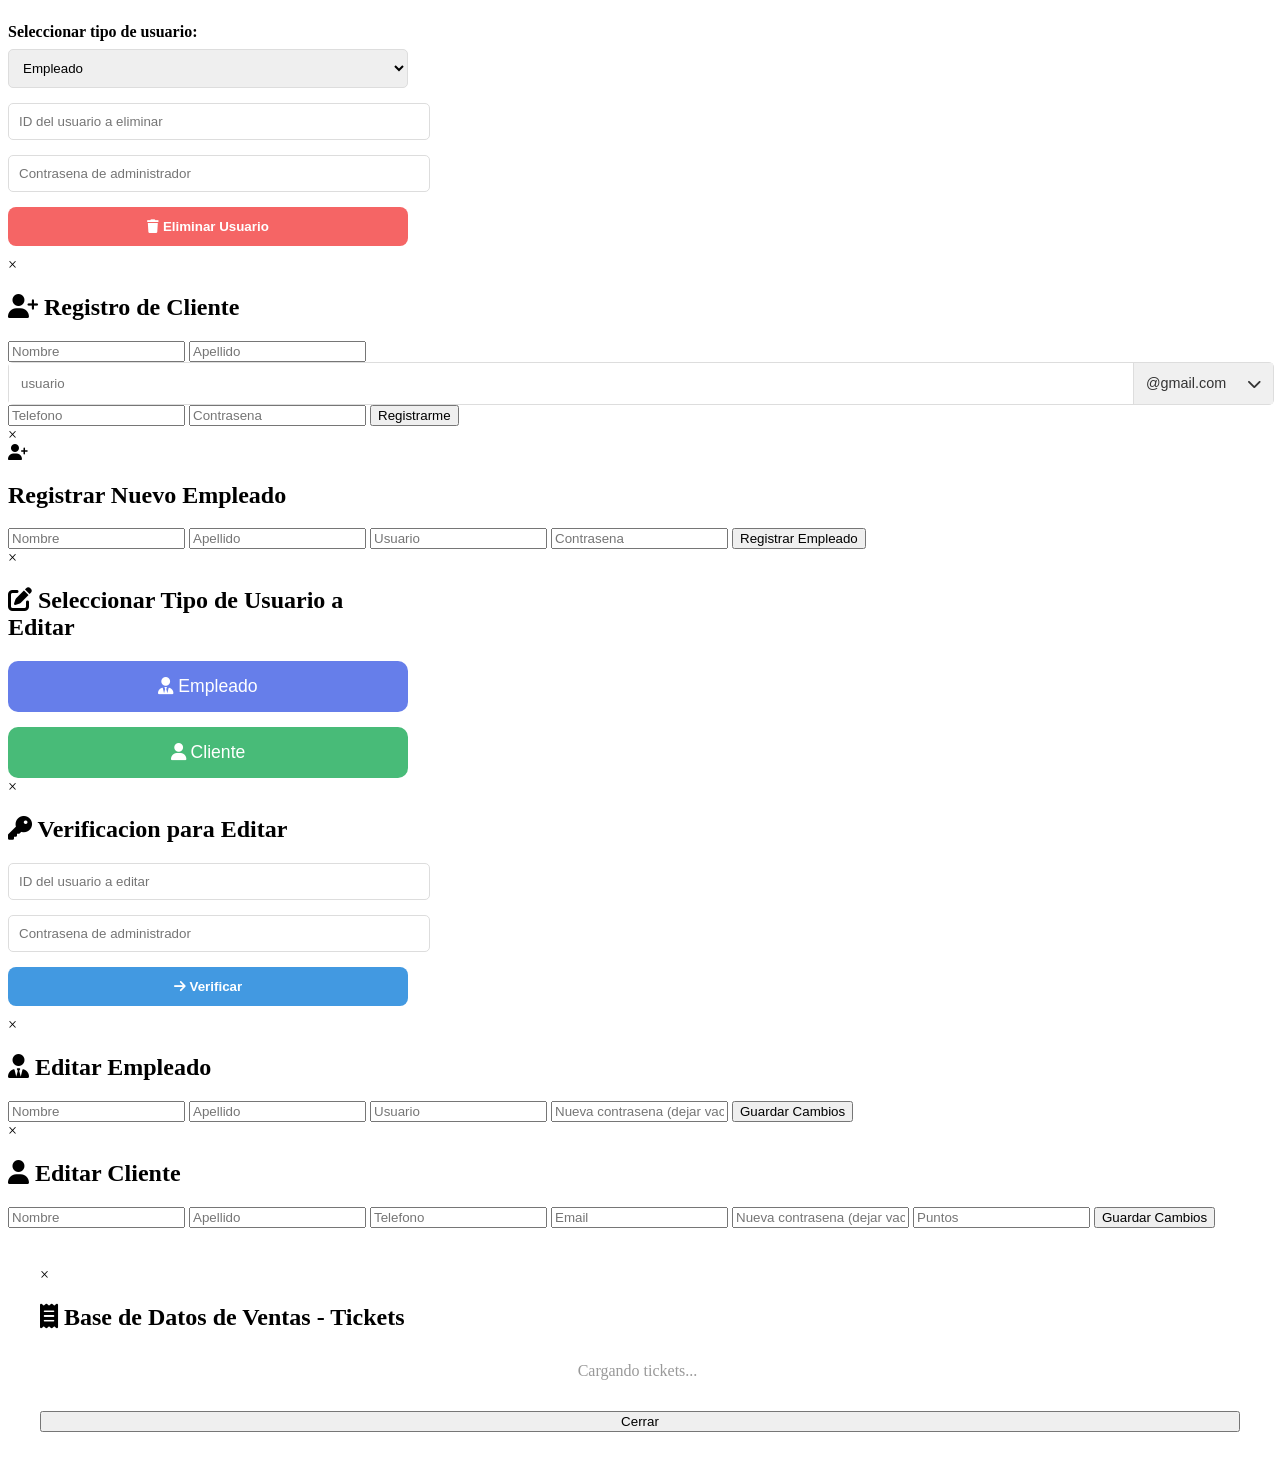
==== commit d0bdae43: "Add files via upload" ====
--- a/Practica-POO-Sistema-Abarrotes/templates/index.html
+++ b/Practica-POO-Sistema-Abarrotes/templates/index.html
@@ -948,11 +948,11 @@
 
     <div id="modalBaseDatosVentas" class="modal">
         <div class="modal-content"
-            style="max-width: 950px; width: 95%; max-height: 85vh; margin: 3% auto; display: flex; flex-direction: column;">
+            style="max-width: 1200px; width: 95%; max-height: 85vh; margin: 3% auto; display: flex; flex-direction: column;">
             <span class="close" onclick="cerrarModalBaseDatosVentas()">&times;</span>
-            <h2 style="margin-bottom: 20px; flex-shrink: 0;"><i class="fas fa-receipt"></i> Base de Datos de Ventas -
+            <h2 style="margin-bottom: 15px; flex-shrink: 0;"><i class="fas fa-receipt"></i> Base de Datos de Ventas -
                 Tickets</h2>
-            <div id="contenidoTickets" style="overflow-y: auto; flex: 1; padding-right: 10px;">
+            <div id="contenidoTickets" style="overflow-y: auto; flex: 1; padding-right: 5px;">
                 <p style="text-align: center; color: #999;">Cargando tickets...</p>
             </div>
             <button onclick="cerrarModalBaseDatosVentas()" class="btn-cerrar"
